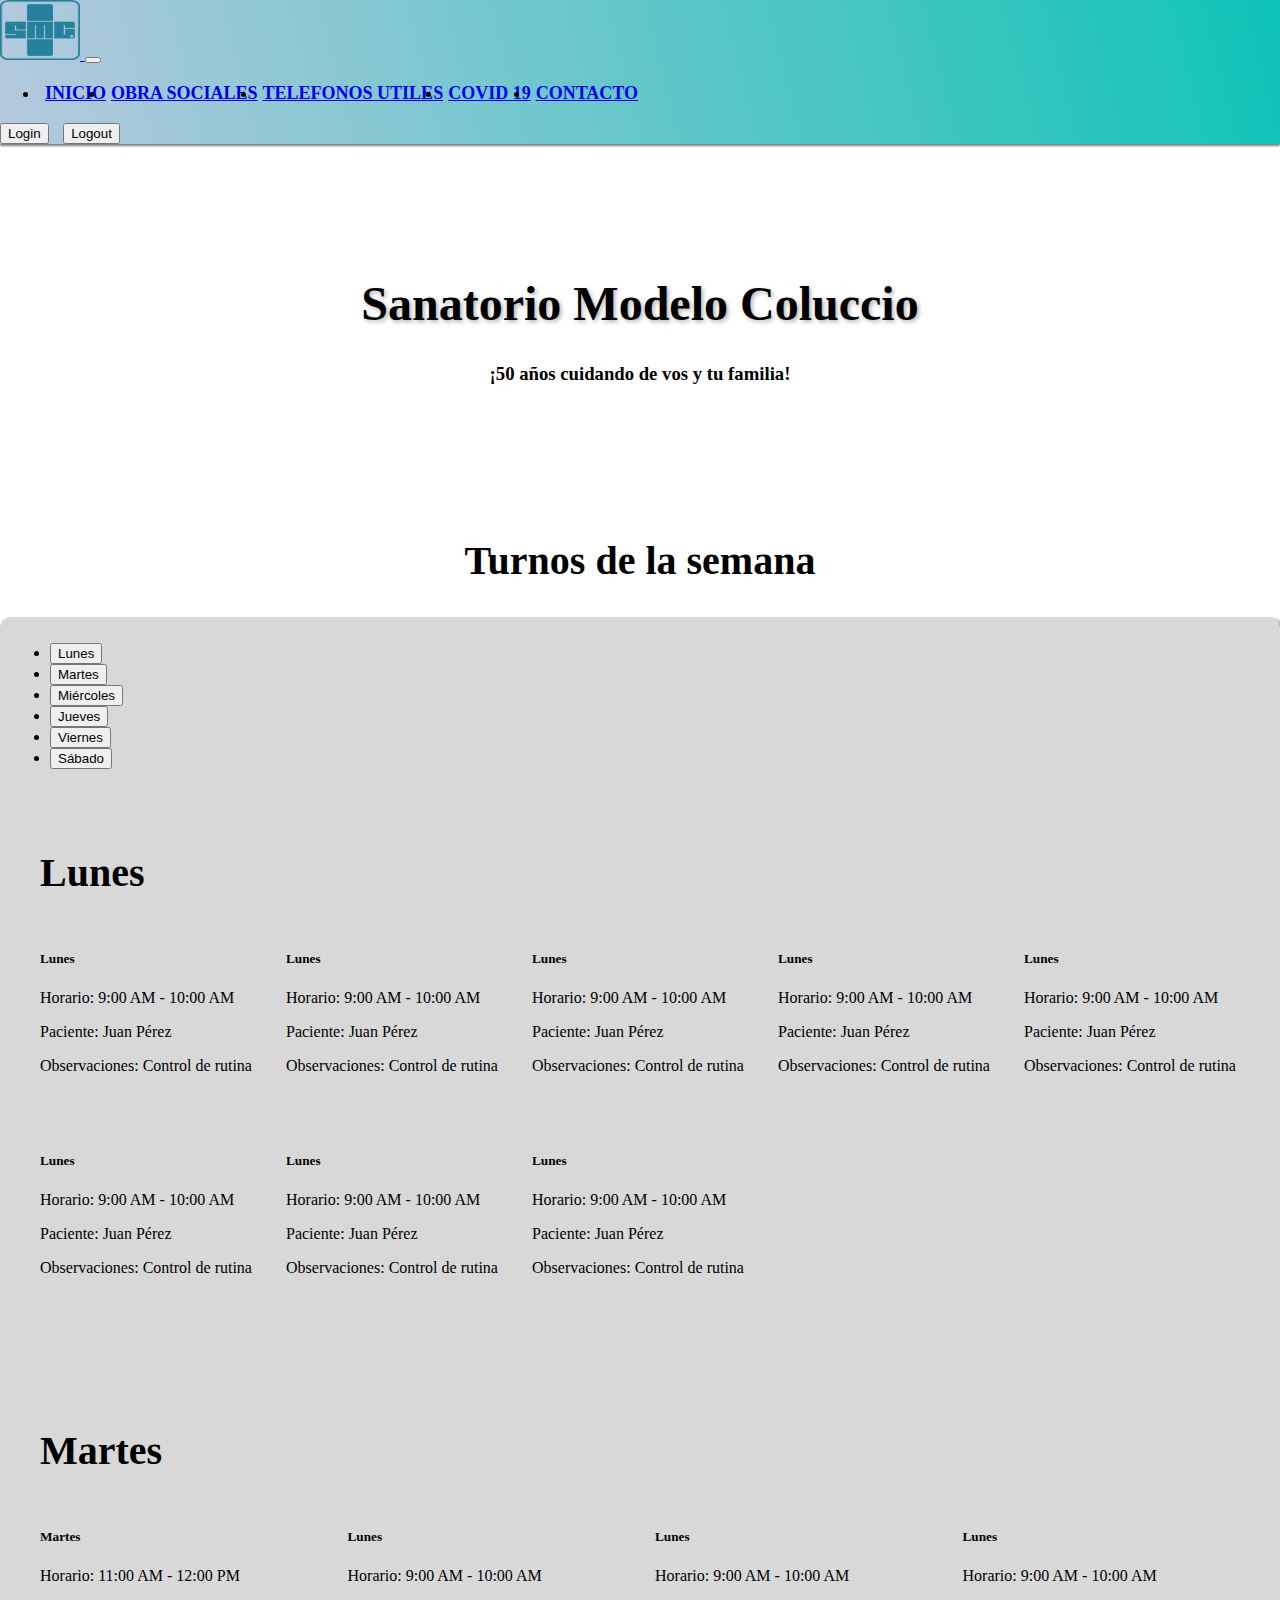
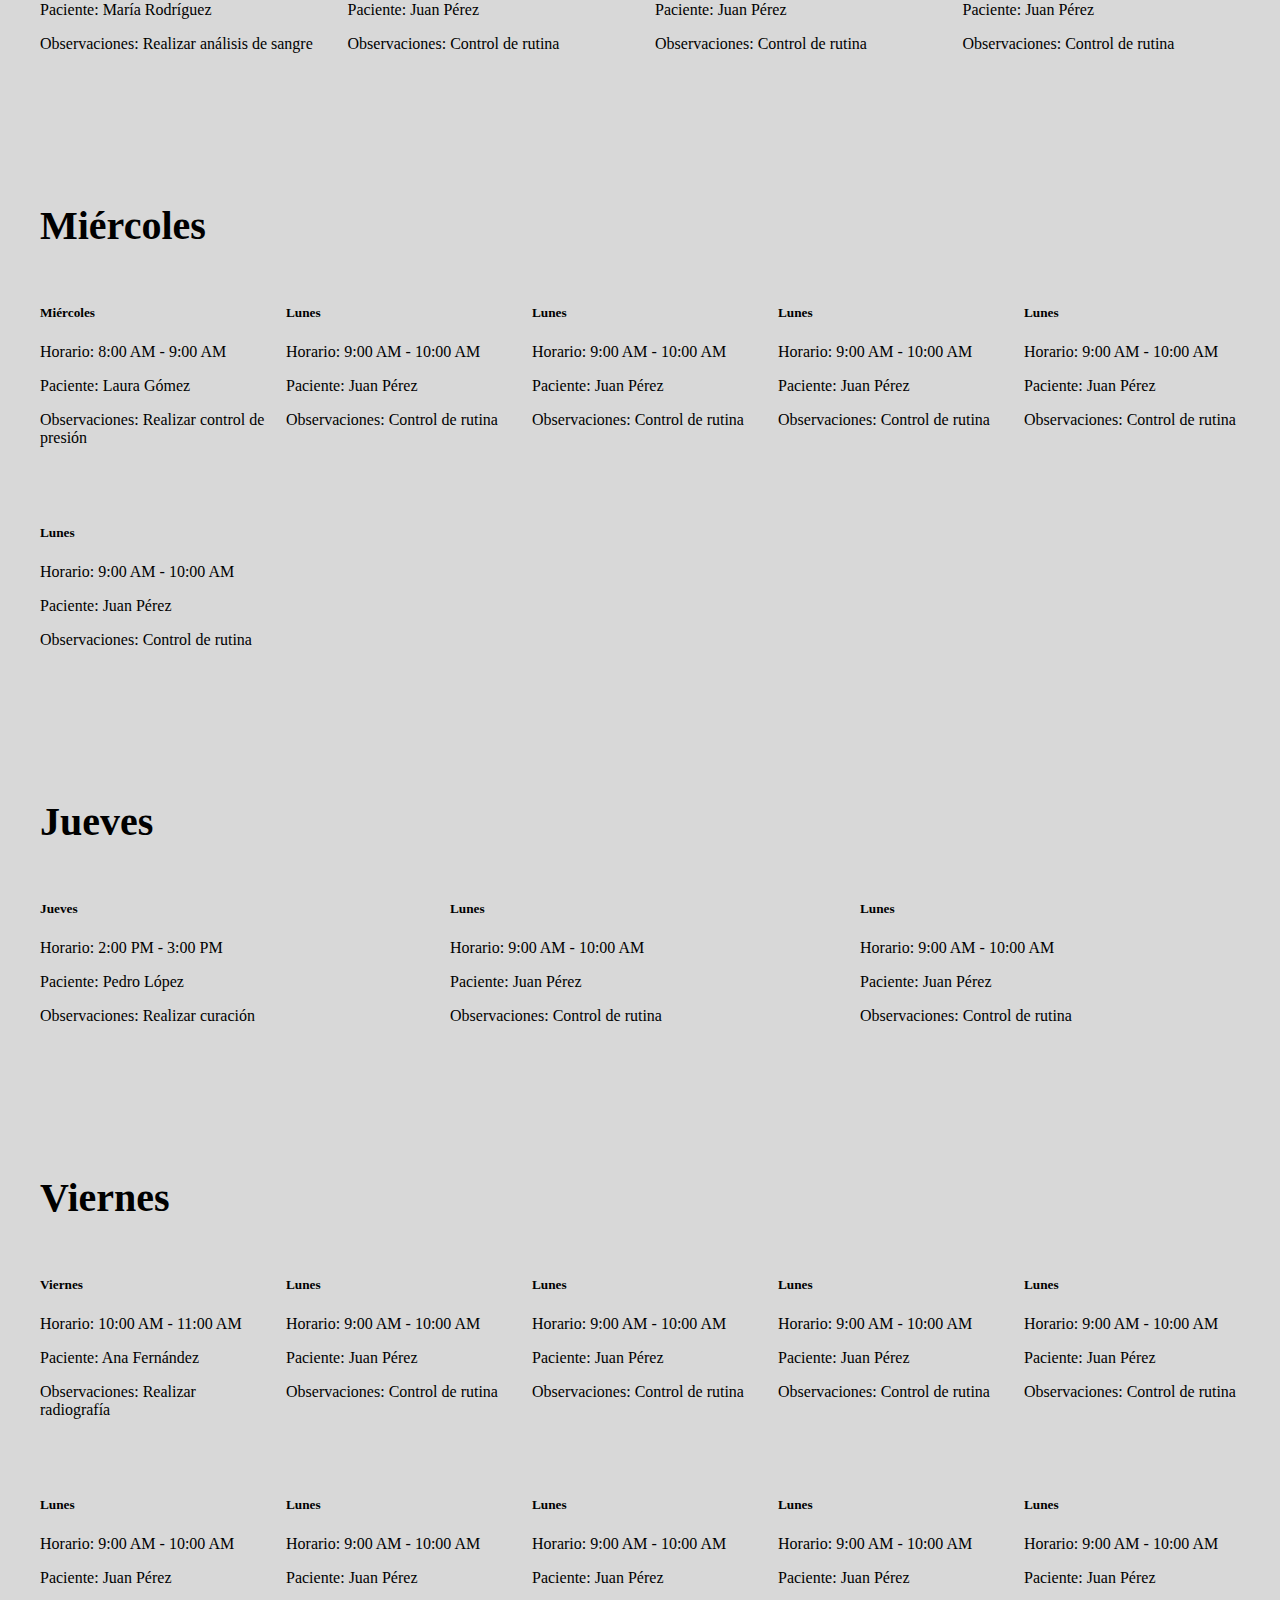
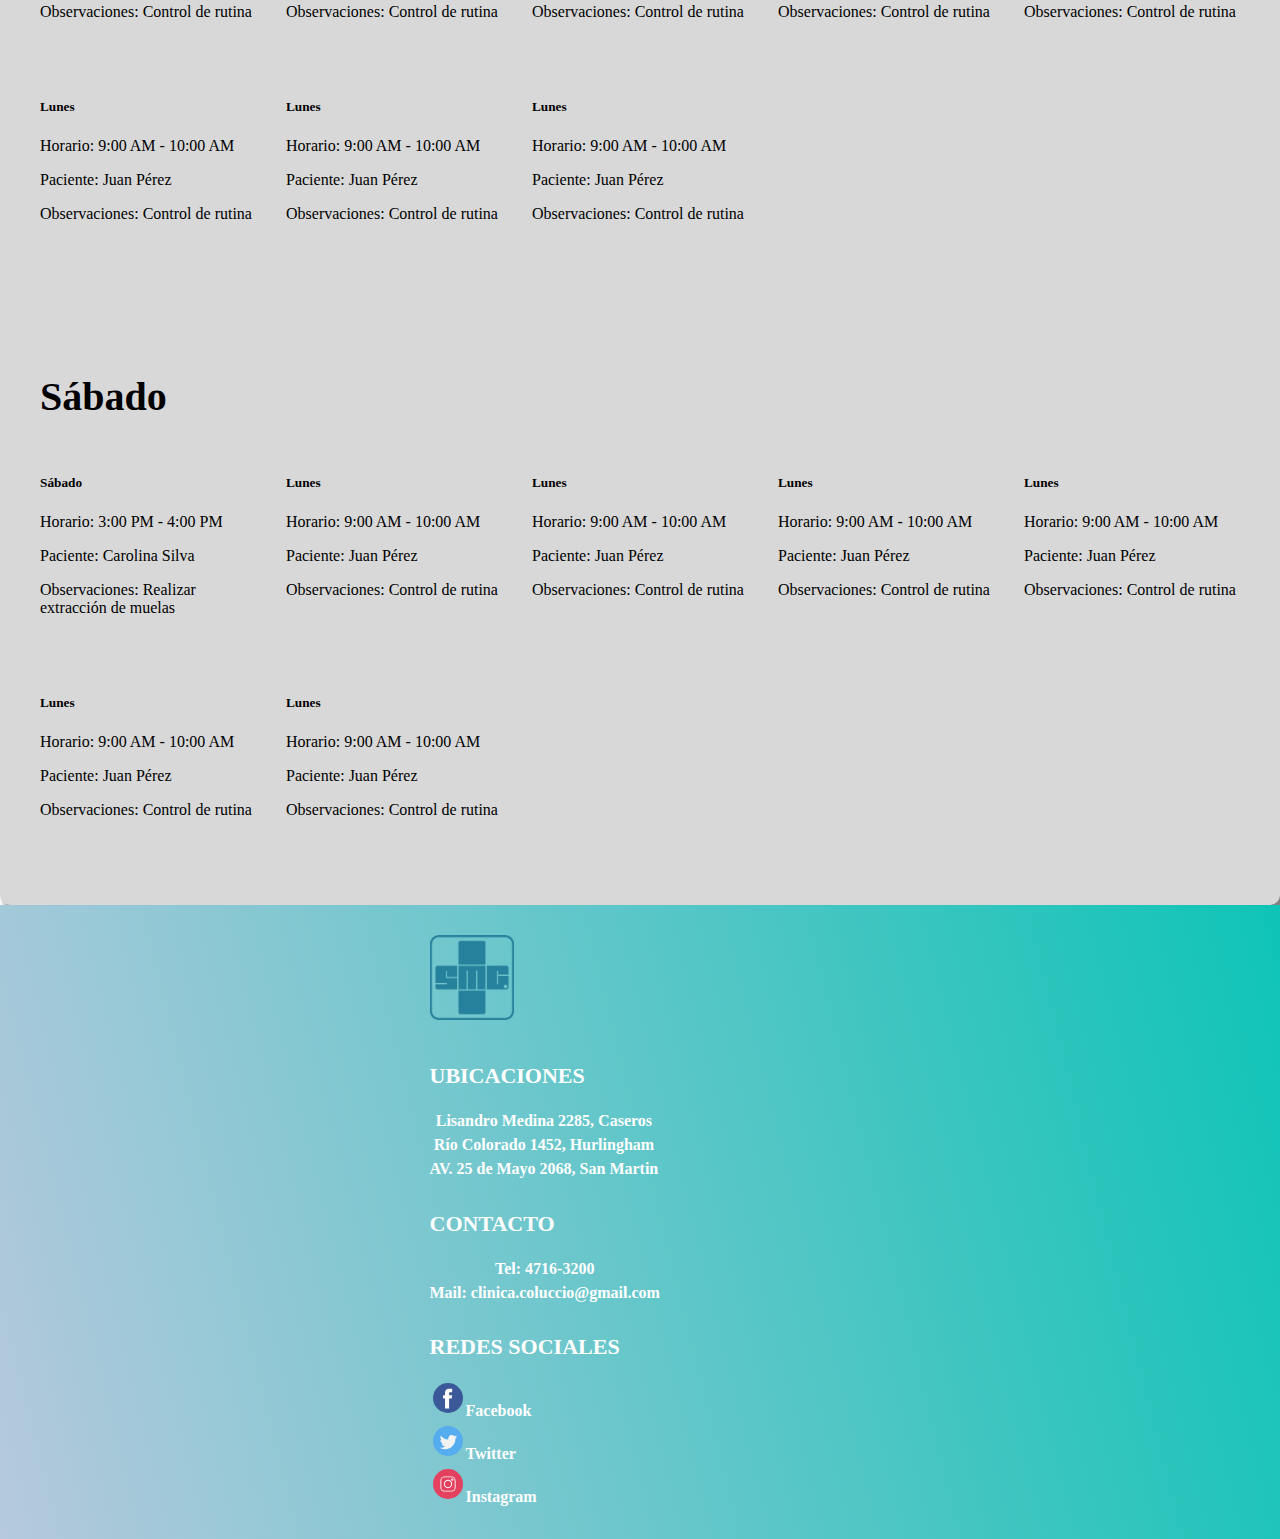
==== doctor.html @ 4fac94ac "termino doctor.html" ====
<!DOCTYPE html>
<html>
  <head>
    <meta charset="UTF-8" />
    <meta name="viewport" content="width=device-width, initial-scale=1.0" />
    <title>Clínica - Turnos del Doctor</title>
    <link id="style-page" rel="stylesheet" href="css/styles.css" />
    <link id="style-page" rel="stylesheet" href="css/doctor.css" />
    <link href="https://cdn.jsdelivr.net/npm/bootstrap@5.3.0/dist/css/bootstrap.min.css" rel="stylesheet" integrity="sha384-9ndCyUaIbzAi2FUVXJi0CjmCapSmO7SnpJef0486qhLnuZ2cdeRhO02iuK6FUUVM" crossorigin="anonymous" />
    <script src="https://cdn.jsdelivr.net/npm/bootstrap@5.3.0/dist/js/bootstrap.bundle.min.js" integrity="sha384-geWF76RCwLtnZ8qwWowPQNguL3RmwHVBC9FhGdlKrxdiJJigb/j/68SIy3Te4Bkz" crossorigin="anonymous"></script>
    <script src="js/scripts.js"></script>
  </head>
  <body>
    <header>
      <nav class="navbar navbar-expand-lg fixed-top">
        <div class="container-fluid">
          <a class="navbar-brand" href="index.html">
            <img class="logo-nav" src="media/iconos/logo.png" alt="Sanatorio Modelo Coluccio" />
          </a>
          <button class="navbar-toggler" type="button" data-bs-toggle="collapse" data-bs-target="#navbarSupportedContent" aria-controls="navbarSupportedContent" aria-expanded="false" aria-label="Toggle navigation">
            <span class="navbar-toggler-icon"></span>
          </button>
          <div class="collapse navbar-collapse" id="navbarSupportedContent">
            <ul class="navbar-nav justify-content-start flex-grow-1 pe-3">
              <li class="nav-item active">
                <a class="nav-link" href="#inicio">Inicio</a>
              </li>
              <li class="nav-item active">
                <a class="nav-link" href="#obraSociales">Obra Sociales</a>
              </li>
              <li class="nav-item active">
                <a class="nav-link" href="#telefonosUtiles">Telefonos Utiles</a>
              </li>
              <li class="nav-item active">
                <a class="nav-link" href="#covid19">Covid 19</a>
              </li>
              <li class="nav-item active">
                <a class="nav-link" href="#contacto">Contacto</a>
              </li>
            </ul>
          </div>
          <button type="button" class="btn btn-primary boton-login" data-bs-toggle="modal" data-bs-target="#exampleModal">Login</button>
          <button type="button" class="btn btn-danger boton-login" onclick="alert('¡Te has deslogeado. Te redireccionamos a la pagina de inicio!'); window.location.href='index.html'">Logout</button>
          <a id="botonCambioModo" role="button" onclick="cambiarModo()" aria-expanded="false" value="true"> </a>
        </div>
      </nav>
    </header>
    <section id="inicio" class="intro-section">
      <h1 id="titulo-inicio">Sanatorio Modelo Coluccio</h1>
      <h3>¡50 años cuidando de vos y tu familia!</h3>
    </section>
    <section id="turnos" class="turnos-section">
      <h2 id="titulo-turnos">Turnos de la semana</h2>
      <div class="container div-turnos">
        <ul class="nav nav-tabs" id="daysTabs" role="tablist">
          <li class="nav-item" role="presentation">
            <button class="nav-link active" id="monday-tab" data-bs-toggle="tab" data-bs-target="#monday" type="button" role="tab" aria-controls="monday" aria-selected="true">Lunes</button>
          </li>
          <li class="nav-item" role="presentation">
            <button class="nav-link" id="tuesday-tab" data-bs-toggle="tab" data-bs-target="#tuesday" type="button" role="tab" aria-controls="tuesday" aria-selected="false">Martes</button>
          </li>
          <li class="nav-item" role="presentation">
            <button class="nav-link" id="wednesday-tab" data-bs-toggle="tab" data-bs-target="#wednesday" type="button" role="tab" aria-controls="wednesday" aria-selected="false">Miércoles</button>
          </li>
          <li class="nav-item" role="presentation">
            <button class="nav-link" id="thursday-tab" data-bs-toggle="tab" data-bs-target="#thursday" type="button" role="tab" aria-controls="thursday" aria-selected="false">Jueves</button>
          </li>
          <li class="nav-item" role="presentation">
            <button class="nav-link" id="friday-tab" data-bs-toggle="tab" data-bs-target="#friday" type="button" role="tab" aria-controls="friday" aria-selected="false">Viernes</button>
          </li>
          <li class="nav-item" role="presentation">
            <button class="nav-link" id="saturday-tab" data-bs-toggle="tab" data-bs-target="#saturday" type="button" role="tab" aria-controls="saturday" aria-selected="false">Sábado</button>
          </li>
        </ul>
        <div class="tab-content" id="daysContent">
          <div class="tab-pane fade show active" id="monday" role="tabpanel" aria-labelledby="monday-tab">
            <div class="day">
              <h2>Lunes</h2>
              <div class="card-columns">
                <div class="card">
                  <div class="card-body">
                    <h5 class="card-title">Lunes</h5>
                    <div class="card-text">
                      <p>Horario: 9:00 AM - 10:00 AM</p>
                      <p>Paciente: Juan Pérez</p>
                      <p>Observaciones: Control de rutina</p>
                    </div>
                  </div>
                </div>
                <div class="card">
                  <div class="card-body">
                    <h5 class="card-title">Lunes</h5>
                    <div class="card-text">
                      <p>Horario: 9:00 AM - 10:00 AM</p>
                      <p>Paciente: Juan Pérez</p>
                      <p>Observaciones: Control de rutina</p>
                    </div>
                  </div>
                </div>
                <div class="card">
                  <div class="card-body">
                    <h5 class="card-title">Lunes</h5>
                    <div class="card-text">
                      <p>Horario: 9:00 AM - 10:00 AM</p>
                      <p>Paciente: Juan Pérez</p>
                      <p>Observaciones: Control de rutina</p>
                    </div>
                  </div>
                </div>
                <div class="card">
                  <div class="card-body">
                    <h5 class="card-title">Lunes</h5>
                    <div class="card-text">
                      <p>Horario: 9:00 AM - 10:00 AM</p>
                      <p>Paciente: Juan Pérez</p>
                      <p>Observaciones: Control de rutina</p>
                    </div>
                  </div>
                </div>
                <div class="card">
                  <div class="card-body">
                    <h5 class="card-title">Lunes</h5>
                    <div class="card-text">
                      <p>Horario: 9:00 AM - 10:00 AM</p>
                      <p>Paciente: Juan Pérez</p>
                      <p>Observaciones: Control de rutina</p>
                    </div>
                  </div>
                </div>
                <div class="card">
                  <div class="card-body">
                    <h5 class="card-title">Lunes</h5>
                    <div class="card-text">
                      <p>Horario: 9:00 AM - 10:00 AM</p>
                      <p>Paciente: Juan Pérez</p>
                      <p>Observaciones: Control de rutina</p>
                    </div>
                  </div>
                </div>
                <div class="card">
                  <div class="card-body">
                    <h5 class="card-title">Lunes</h5>
                    <div class="card-text">
                      <p>Horario: 9:00 AM - 10:00 AM</p>
                      <p>Paciente: Juan Pérez</p>
                      <p>Observaciones: Control de rutina</p>
                    </div>
                  </div>
                </div>
                <div class="card">
                  <div class="card-body">
                    <h5 class="card-title">Lunes</h5>
                    <div class="card-text">
                      <p>Horario: 9:00 AM - 10:00 AM</p>
                      <p>Paciente: Juan Pérez</p>
                      <p>Observaciones: Control de rutina</p>
                    </div>
                  </div>
                </div>
              </div>
            </div>
          </div>
          <div class="tab-pane fade" id="tuesday" role="tabpanel" aria-labelledby="tuesday-tab">
            <div class="day">
              <h2>Martes</h2>
              <div class="card-columns">
                <div class="card">
                  <div class="card-body">
                    <h5 class="card-title">Martes</h5>
                    <div class="card-text">
                      <p>Horario: 11:00 AM - 12:00 PM</p>
                      <p>Paciente: María Rodríguez</p>
                      <p>Observaciones: Realizar análisis de sangre</p>
                    </div>
                  </div>
                </div>
                <div class="card">
                  <div class="card-body">
                    <h5 class="card-title">Lunes</h5>
                    <div class="card-text">
                      <p>Horario: 9:00 AM - 10:00 AM</p>
                      <p>Paciente: Juan Pérez</p>
                      <p>Observaciones: Control de rutina</p>
                    </div>
                  </div>
                </div>
                <div class="card">
                  <div class="card-body">
                    <h5 class="card-title">Lunes</h5>
                    <div class="card-text">
                      <p>Horario: 9:00 AM - 10:00 AM</p>
                      <p>Paciente: Juan Pérez</p>
                      <p>Observaciones: Control de rutina</p>
                    </div>
                  </div>
                </div>
                <div class="card">
                  <div class="card-body">
                    <h5 class="card-title">Lunes</h5>
                    <div class="card-text">
                      <p>Horario: 9:00 AM - 10:00 AM</p>
                      <p>Paciente: Juan Pérez</p>
                      <p>Observaciones: Control de rutina</p>
                    </div>
                  </div>
                </div>
              </div>
            </div>
          </div>
          <div class="tab-pane fade" id="wednesday" role="tabpanel" aria-labelledby="wednesday-tab">
            <div class="day">
              <h2>Miércoles</h2>
              <div class="card-columns">
                <div class="card">
                  <div class="card-body">
                    <h5 class="card-title">Miércoles</h5>
                    <div class="card-text">
                      <p>Horario: 8:00 AM - 9:00 AM</p>
                      <p>Paciente: Laura Gómez</p>
                      <p>Observaciones: Realizar control de presión</p>
                    </div>
                  </div>
                </div>
                <div class="card">
                  <div class="card-body">
                    <h5 class="card-title">Lunes</h5>
                    <div class="card-text">
                      <p>Horario: 9:00 AM - 10:00 AM</p>
                      <p>Paciente: Juan Pérez</p>
                      <p>Observaciones: Control de rutina</p>
                    </div>
                  </div>
                </div>
                <div class="card">
                  <div class="card-body">
                    <h5 class="card-title">Lunes</h5>
                    <div class="card-text">
                      <p>Horario: 9:00 AM - 10:00 AM</p>
                      <p>Paciente: Juan Pérez</p>
                      <p>Observaciones: Control de rutina</p>
                    </div>
                  </div>
                </div>
                <div class="card">
                  <div class="card-body">
                    <h5 class="card-title">Lunes</h5>
                    <div class="card-text">
                      <p>Horario: 9:00 AM - 10:00 AM</p>
                      <p>Paciente: Juan Pérez</p>
                      <p>Observaciones: Control de rutina</p>
                    </div>
                  </div>
                </div>
                <div class="card">
                  <div class="card-body">
                    <h5 class="card-title">Lunes</h5>
                    <div class="card-text">
                      <p>Horario: 9:00 AM - 10:00 AM</p>
                      <p>Paciente: Juan Pérez</p>
                      <p>Observaciones: Control de rutina</p>
                    </div>
                  </div>
                </div>
                <div class="card">
                  <div class="card-body">
                    <h5 class="card-title">Lunes</h5>
                    <div class="card-text">
                      <p>Horario: 9:00 AM - 10:00 AM</p>
                      <p>Paciente: Juan Pérez</p>
                      <p>Observaciones: Control de rutina</p>
                    </div>
                  </div>
                </div>
              </div>
            </div>
          </div>
          <div class="tab-pane fade" id="thursday" role="tabpanel" aria-labelledby="thursday-tab">
            <div class="day">
              <h2>Jueves</h2>
              <div class="card-columns">
                <div class="card">
                  <div class="card-body">
                    <h5 class="card-title">Jueves</h5>
                    <div class="card-text">
                      <p>Horario: 2:00 PM - 3:00 PM</p>
                      <p>Paciente: Pedro López</p>
                      <p>Observaciones: Realizar curación</p>
                    </div>
                  </div>
                </div>
                <div class="card">
                  <div class="card-body">
                    <h5 class="card-title">Lunes</h5>
                    <div class="card-text">
                      <p>Horario: 9:00 AM - 10:00 AM</p>
                      <p>Paciente: Juan Pérez</p>
                      <p>Observaciones: Control de rutina</p>
                    </div>
                  </div>
                </div>
                <div class="card">
                  <div class="card-body">
                    <h5 class="card-title">Lunes</h5>
                    <div class="card-text">
                      <p>Horario: 9:00 AM - 10:00 AM</p>
                      <p>Paciente: Juan Pérez</p>
                      <p>Observaciones: Control de rutina</p>
                    </div>
                  </div>
                </div>
              </div>
            </div>
          </div>
          <div class="tab-pane fade" id="friday" role="tabpanel" aria-labelledby="friday-tab">
            <div class="day">
              <h2>Viernes</h2>
              <div class="card-columns">
                <div class="card">
                  <div class="card-body">
                    <h5 class="card-title">Viernes</h5>
                    <div class="card-text">
                      <p>Horario: 10:00 AM - 11:00 AM</p>
                      <p>Paciente: Ana Fernández</p>
                      <p>Observaciones: Realizar radiografía</p>
                    </div>
                  </div>
                </div>
                <div class="card">
                  <div class="card-body">
                    <h5 class="card-title">Lunes</h5>
                    <div class="card-text">
                      <p>Horario: 9:00 AM - 10:00 AM</p>
                      <p>Paciente: Juan Pérez</p>
                      <p>Observaciones: Control de rutina</p>
                    </div>
                  </div>
                </div>
                <div class="card">
                  <div class="card-body">
                    <h5 class="card-title">Lunes</h5>
                    <div class="card-text">
                      <p>Horario: 9:00 AM - 10:00 AM</p>
                      <p>Paciente: Juan Pérez</p>
                      <p>Observaciones: Control de rutina</p>
                    </div>
                  </div>
                </div>
                <div class="card">
                  <div class="card-body">
                    <h5 class="card-title">Lunes</h5>
                    <div class="card-text">
                      <p>Horario: 9:00 AM - 10:00 AM</p>
                      <p>Paciente: Juan Pérez</p>
                      <p>Observaciones: Control de rutina</p>
                    </div>
                  </div>
                </div>
                <div class="card">
                  <div class="card-body">
                    <h5 class="card-title">Lunes</h5>
                    <div class="card-text">
                      <p>Horario: 9:00 AM - 10:00 AM</p>
                      <p>Paciente: Juan Pérez</p>
                      <p>Observaciones: Control de rutina</p>
                    </div>
                  </div>
                </div>
                <div class="card">
                  <div class="card-body">
                    <h5 class="card-title">Lunes</h5>
                    <div class="card-text">
                      <p>Horario: 9:00 AM - 10:00 AM</p>
                      <p>Paciente: Juan Pérez</p>
                      <p>Observaciones: Control de rutina</p>
                    </div>
                  </div>
                </div>
                <div class="card">
                  <div class="card-body">
                    <h5 class="card-title">Lunes</h5>
                    <div class="card-text">
                      <p>Horario: 9:00 AM - 10:00 AM</p>
                      <p>Paciente: Juan Pérez</p>
                      <p>Observaciones: Control de rutina</p>
                    </div>
                  </div>
                </div>
                <div class="card">
                  <div class="card-body">
                    <h5 class="card-title">Lunes</h5>
                    <div class="card-text">
                      <p>Horario: 9:00 AM - 10:00 AM</p>
                      <p>Paciente: Juan Pérez</p>
                      <p>Observaciones: Control de rutina</p>
                    </div>
                  </div>
                </div>
                <div class="card">
                  <div class="card-body">
                    <h5 class="card-title">Lunes</h5>
                    <div class="card-text">
                      <p>Horario: 9:00 AM - 10:00 AM</p>
                      <p>Paciente: Juan Pérez</p>
                      <p>Observaciones: Control de rutina</p>
                    </div>
                  </div>
                </div>
                <div class="card">
                  <div class="card-body">
                    <h5 class="card-title">Lunes</h5>
                    <div class="card-text">
                      <p>Horario: 9:00 AM - 10:00 AM</p>
                      <p>Paciente: Juan Pérez</p>
                      <p>Observaciones: Control de rutina</p>
                    </div>
                  </div>
                </div>
                <div class="card">
                  <div class="card-body">
                    <h5 class="card-title">Lunes</h5>
                    <div class="card-text">
                      <p>Horario: 9:00 AM - 10:00 AM</p>
                      <p>Paciente: Juan Pérez</p>
                      <p>Observaciones: Control de rutina</p>
                    </div>
                  </div>
                </div>
                <div class="card">
                  <div class="card-body">
                    <h5 class="card-title">Lunes</h5>
                    <div class="card-text">
                      <p>Horario: 9:00 AM - 10:00 AM</p>
                      <p>Paciente: Juan Pérez</p>
                      <p>Observaciones: Control de rutina</p>
                    </div>
                  </div>
                </div>
                <div class="card">
                  <div class="card-body">
                    <h5 class="card-title">Lunes</h5>
                    <div class="card-text">
                      <p>Horario: 9:00 AM - 10:00 AM</p>
                      <p>Paciente: Juan Pérez</p>
                      <p>Observaciones: Control de rutina</p>
                    </div>
                  </div>
                </div>
              </div>
            </div>
          </div>
          <div class="tab-pane fade" id="saturday" role="tabpanel" aria-labelledby="saturday-tab">
            <div class="day">
              <h2>Sábado</h2>
              <div class="card-columns">
                <div class="card">
                  <div class="card-body">
                    <h5 class="card-title">Sábado</h5>
                    <div class="card-text">
                      <p>Horario: 3:00 PM - 4:00 PM</p>
                      <p>Paciente: Carolina Silva</p>
                      <p>Observaciones: Realizar extracción de muelas</p>
                    </div>
                  </div>
                </div>
                <div class="card">
                  <div class="card-body">
                    <h5 class="card-title">Lunes</h5>
                    <div class="card-text">
                      <p>Horario: 9:00 AM - 10:00 AM</p>
                      <p>Paciente: Juan Pérez</p>
                      <p>Observaciones: Control de rutina</p>
                    </div>
                  </div>
                </div>
                <div class="card">
                  <div class="card-body">
                    <h5 class="card-title">Lunes</h5>
                    <div class="card-text">
                      <p>Horario: 9:00 AM - 10:00 AM</p>
                      <p>Paciente: Juan Pérez</p>
                      <p>Observaciones: Control de rutina</p>
                    </div>
                  </div>
                </div>
                <div class="card">
                  <div class="card-body">
                    <h5 class="card-title">Lunes</h5>
                    <div class="card-text">
                      <p>Horario: 9:00 AM - 10:00 AM</p>
                      <p>Paciente: Juan Pérez</p>
                      <p>Observaciones: Control de rutina</p>
                    </div>
                  </div>
                </div>
                <div class="card">
                  <div class="card-body">
                    <h5 class="card-title">Lunes</h5>
                    <div class="card-text">
                      <p>Horario: 9:00 AM - 10:00 AM</p>
                      <p>Paciente: Juan Pérez</p>
                      <p>Observaciones: Control de rutina</p>
                    </div>
                  </div>
                </div>
                <div class="card">
                  <div class="card-body">
                    <h5 class="card-title">Lunes</h5>
                    <div class="card-text">
                      <p>Horario: 9:00 AM - 10:00 AM</p>
                      <p>Paciente: Juan Pérez</p>
                      <p>Observaciones: Control de rutina</p>
                    </div>
                  </div>
                </div>
                <div class="card">
                  <div class="card-body">
                    <h5 class="card-title">Lunes</h5>
                    <div class="card-text">
                      <p>Horario: 9:00 AM - 10:00 AM</p>
                      <p>Paciente: Juan Pérez</p>
                      <p>Observaciones: Control de rutina</p>
                    </div>
                  </div>
                </div>
              </div>
            </div>
          </div>
        </div>
      </div>
    </section>

    <footer id="contacto" class="row mt-5">
      <div class="container align-items-center text-center">
        <div class="row">
          <div class="col-md-3" style="padding-bottom: 10px">
            <a href="#inicio">
              <img id="logo-footer" src="media/iconos/logo.png" loading="lazy" alt="Clinica Modelo Coluccio" />
            </a>
          </div>
          <div class="col-md-3">
            <h4 class="pt-3">Ubicaciones</h4>
            <div class="div-footer-lista-centrada">
              <ul>
                <li>
                  <a href="https://goo.gl/maps/svM5yrpbRXA84Xn49" target="_blank">Lisandro Medina 2285, Caseros</a>
                </li>
                <li>
                  <a href="https://goo.gl/maps/iLTGZcGUYWbECRxF9" target="_blank">Río Colorado 1452, Hurlingham</a>
                </li>
                <li>
                  <a href="https://goo.gl/maps/Pn242MfDMMdYy3fLA" target="_blank">AV. 25 de Mayo 2068, San Martin</a>
                </li>
              </ul>
            </div>
          </div>
          <div class="col-md-3">
            <h4 class="pt-3">Contacto</h4>
            <div class="div-footer-lista-centrada">
              <ul>
                <li>
                  <a href="tel:+4716-3200">Tel: 4716-3200</a>
                </li>
                <li>
                  <a href="mailto:clinica.coluccio@gmail.com">Mail: clinica.coluccio@gmail.com</a>
                </li>
              </ul>
            </div>
          </div>
          <div class="col-md-3">
            <h4 class="pt-3">Redes Sociales</h4>
            <div class="div-footer-lista">
              <ul>
                <li>
                  <a href="https://www.facebook.com/SanatorioModelodeCaseros" target="_blank"><img class="icon-red-social" src="media/iconos/facebook.svg" />Facebook</a>
                </li>
                <li>
                  <a href="https://twitter.com/clinicaModeloCaseros" target="_blank"><img class="icon-red-social" src="media/iconos/twitter.svg" />Twitter</a>
                </li>
                <li>
                  <a href="https://www.instagram.com/modelodecaserosok/" target="_blank"><img class="icon-red-social" src="media/iconos/instagram.svg" />Instagram</a>
                </li>
              </ul>
            </div>
          </div>
        </div>
      </div>
    </footer>
  </body>
</html>
---- css/styles.css ----
body {
  box-shadow: 0 30px 50px rgba(0, 0, 0, 0.7);
  --bs-gutter-x: 0rem;
  max-width: 1500px;
  margin: auto !important;
}

h2 {
  font-weight: bold !important;
  font-size: 40px !important;
}

@media (max-width: 720px) {
  h2 {
    font-size: 32px !important;
  }
}

/*
-------------------------------------- NAV --------------------------------------
*/

nav {
  background-image: linear-gradient(76deg, rgb(182, 201, 221), #0ec4b6);
  box-shadow: 0 2px 2px rgba(0, 0, 0, 0.5);
  font-weight: bold;
  font-size: 18px;
  width: 100% !important;
  text-transform: uppercase;
}

nav div div ul {
  display: flex !important;
  align-items: start !important;
}

nav div div ul li {
  padding-left: 5px;
}

.logo-nav {
  width: 80px;
  height: 60px;
}

.icono-nav {
  width: 40px;
  height: 40px;
}

.div-nav div {
  display: flex !important;
}

.boton-login {
  margin-right: 10px !important;
}

/*
-------------------------------------- SECTION INTRO --------------------------------------
*/
.intro-section {
  text-align: center;
  padding-top: 100px;
}

.intro-section h1 {
  font-size: 48px;
  font-weight: 700;
  text-shadow: 2px 2px 4px rgba(0, 0, 0, 0.3);
}

.intro-section p {
  font-size: 24px;
  font-weight: 300;
}

@media (max-width: 720px) {
  .intro-section h1 {
    font-size: 36px;
  }
}

/*
-------------------------------------- FOOTER --------------------------------------
*/

footer {
  bottom: 0;
  background-image: linear-gradient(76deg, rgb(182, 201, 221), #0ec4b6);
  color: #fff;
  padding: 30px 0;
  display: flex;
  flex-direction: column;
  align-items: center;
  justify-content: center;
  --bs-gutter-x: unset !important;
}

footer h4 {
  font-size: 22px;
  margin-bottom: 20px;
  font-weight: bold;
  text-transform: uppercase;
}

footer p {
  font-size: 16px;
  line-height: 1.5;
  margin-bottom: 20px;
}

footer ul {
  list-style: none;
  margin: 0;
  padding: 0;
}

footer ul li a {
  font-size: 16px;
  color: #fff;
  line-height: 1.5;
  text-decoration: none;
  font-weight: bold;
}

.div-footer-lista {
  text-align: left;
  display: inline-block;
}

.div-footer-lista-centrada {
  text-align: center;
  display: inline-block;
}

footer ul li a:hover {
  text-decoration: underline;
}

.icon-red-social {
  padding: 3px;
  width: 30px;
  height: 30px;
}

#logo-footer {
  max-width: 20%;
}
---- css/doctor.css ----
/*
-------------------------------------- SECTION TURNOS DOCTOR --------------------------------------
*/
.turnos-section {
  padding-top: 100px;
}

#titulo-turnos {
  text-align: center;
}

.card {
  margin-bottom: 20px;
}

.day {
  padding: 10px;
  margin-bottom: 20px;

}

.div-turnos{
  padding-top: 10px;
  padding-left: 10px;
  background-color: #d8d8d8;
  box-shadow: 5px 5px 5px 1px rgba(0, 0, 0, 0.5);
  border-radius: 10px;
}

.turnos-color{
}

.card-columns {
  display: grid;
  grid-template-columns: repeat(auto-fit, minmax(200px, 1fr));
  grid-gap: 20px;
}

@media (max-width: 576px) {
  .card-columns {
    grid-template-columns: 1fr;
  }
}

@media (min-width: 577px) and (max-width: 768px) {
  .card-columns {
    grid-template-columns: repeat(2, 1fr);
  }
}

@media (min-width: 769px) and (max-width: 992px) {
  .card-columns {
    grid-template-columns: repeat(3, 1fr);
  }
}

.nav-tabs {
  flex-wrap: wrap;
}

.nav-link {
  white-space: nowrap;
  flex-grow: 1;
  text-align: center;
}

.tab-pane {
  padding: 20px;
}
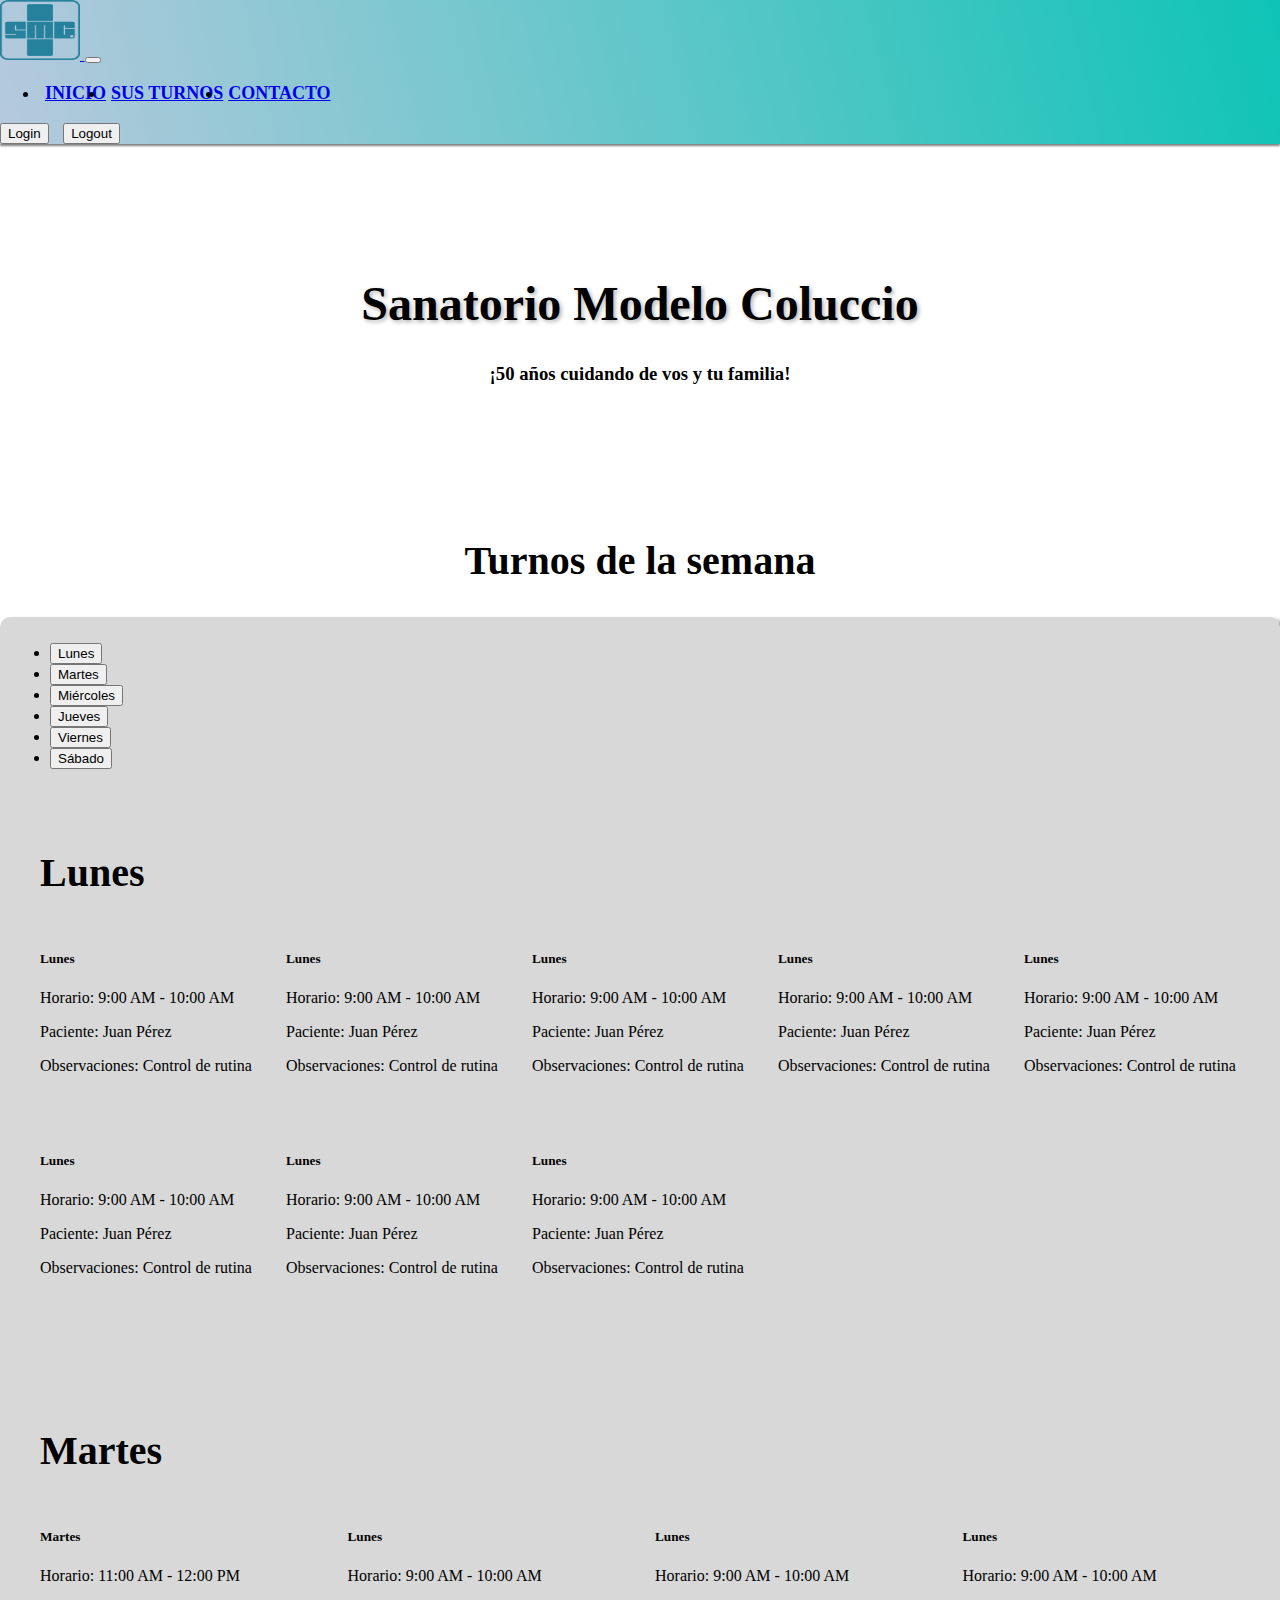
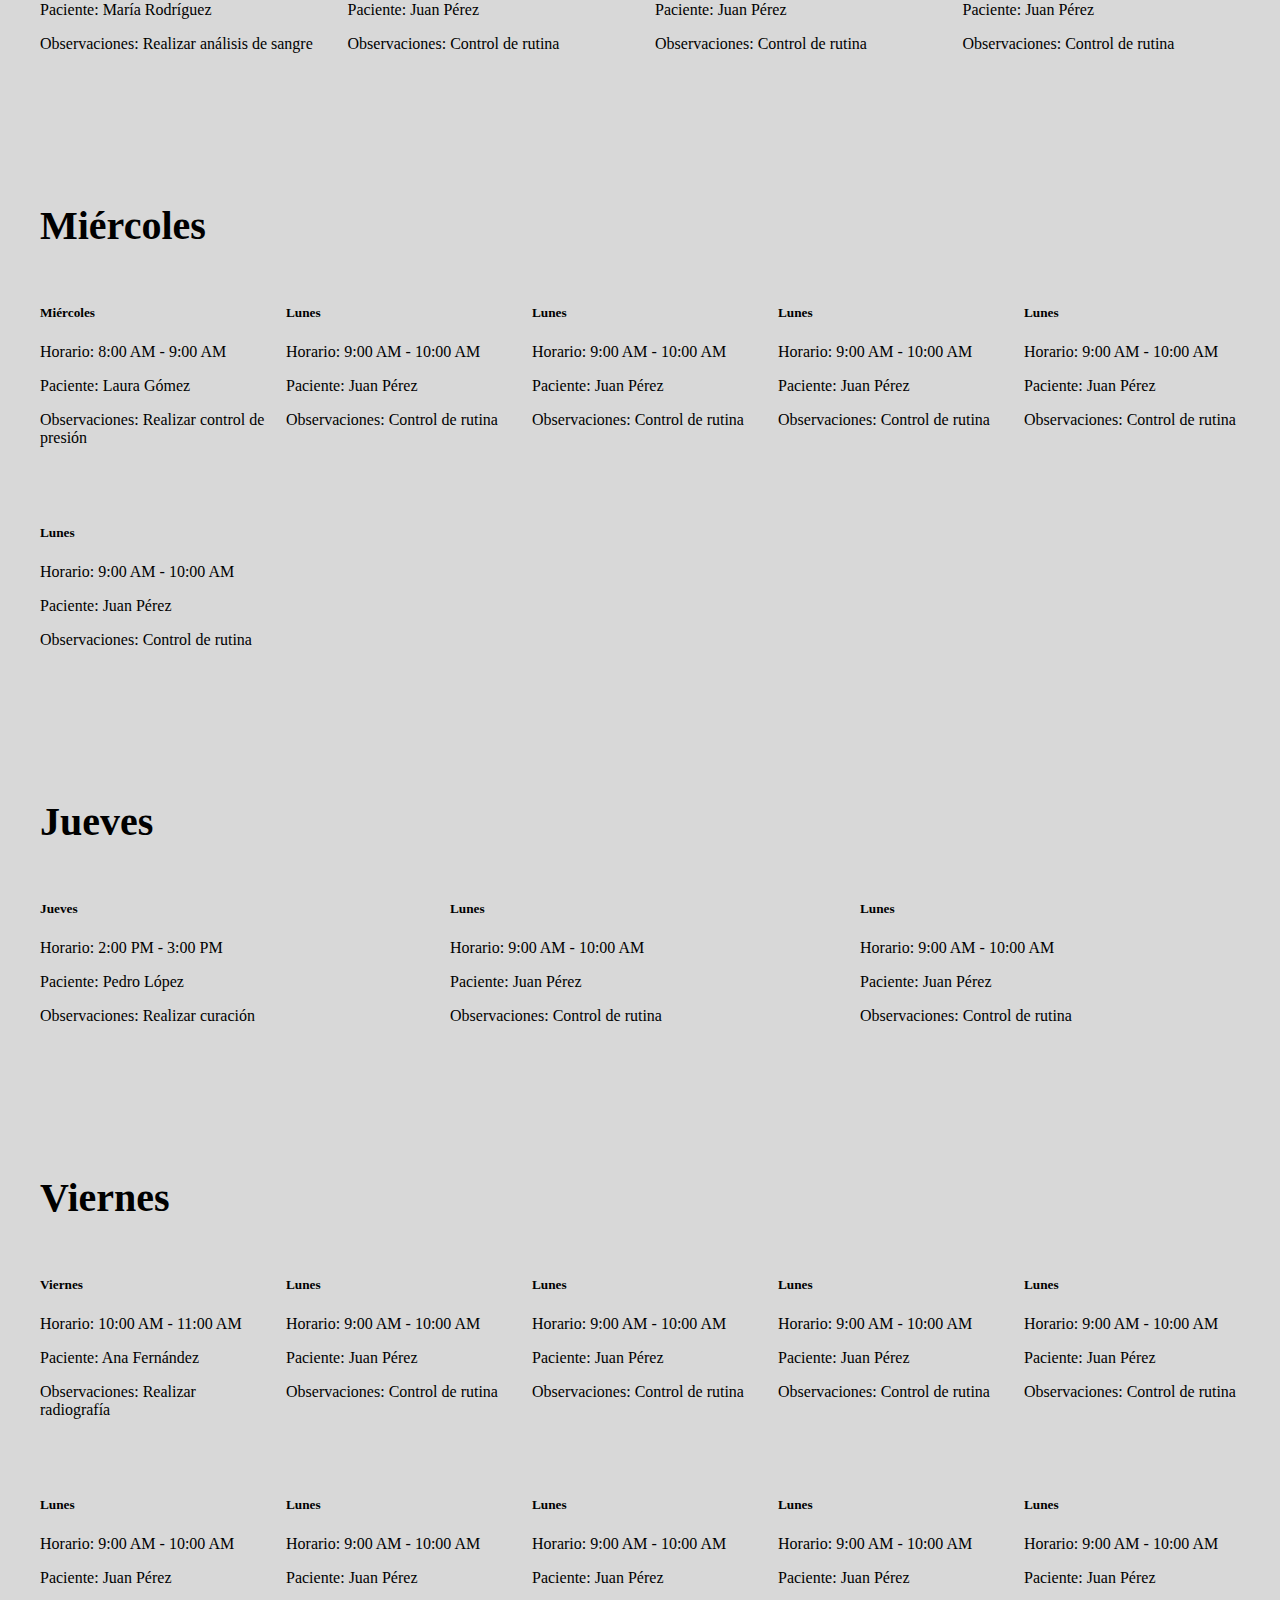
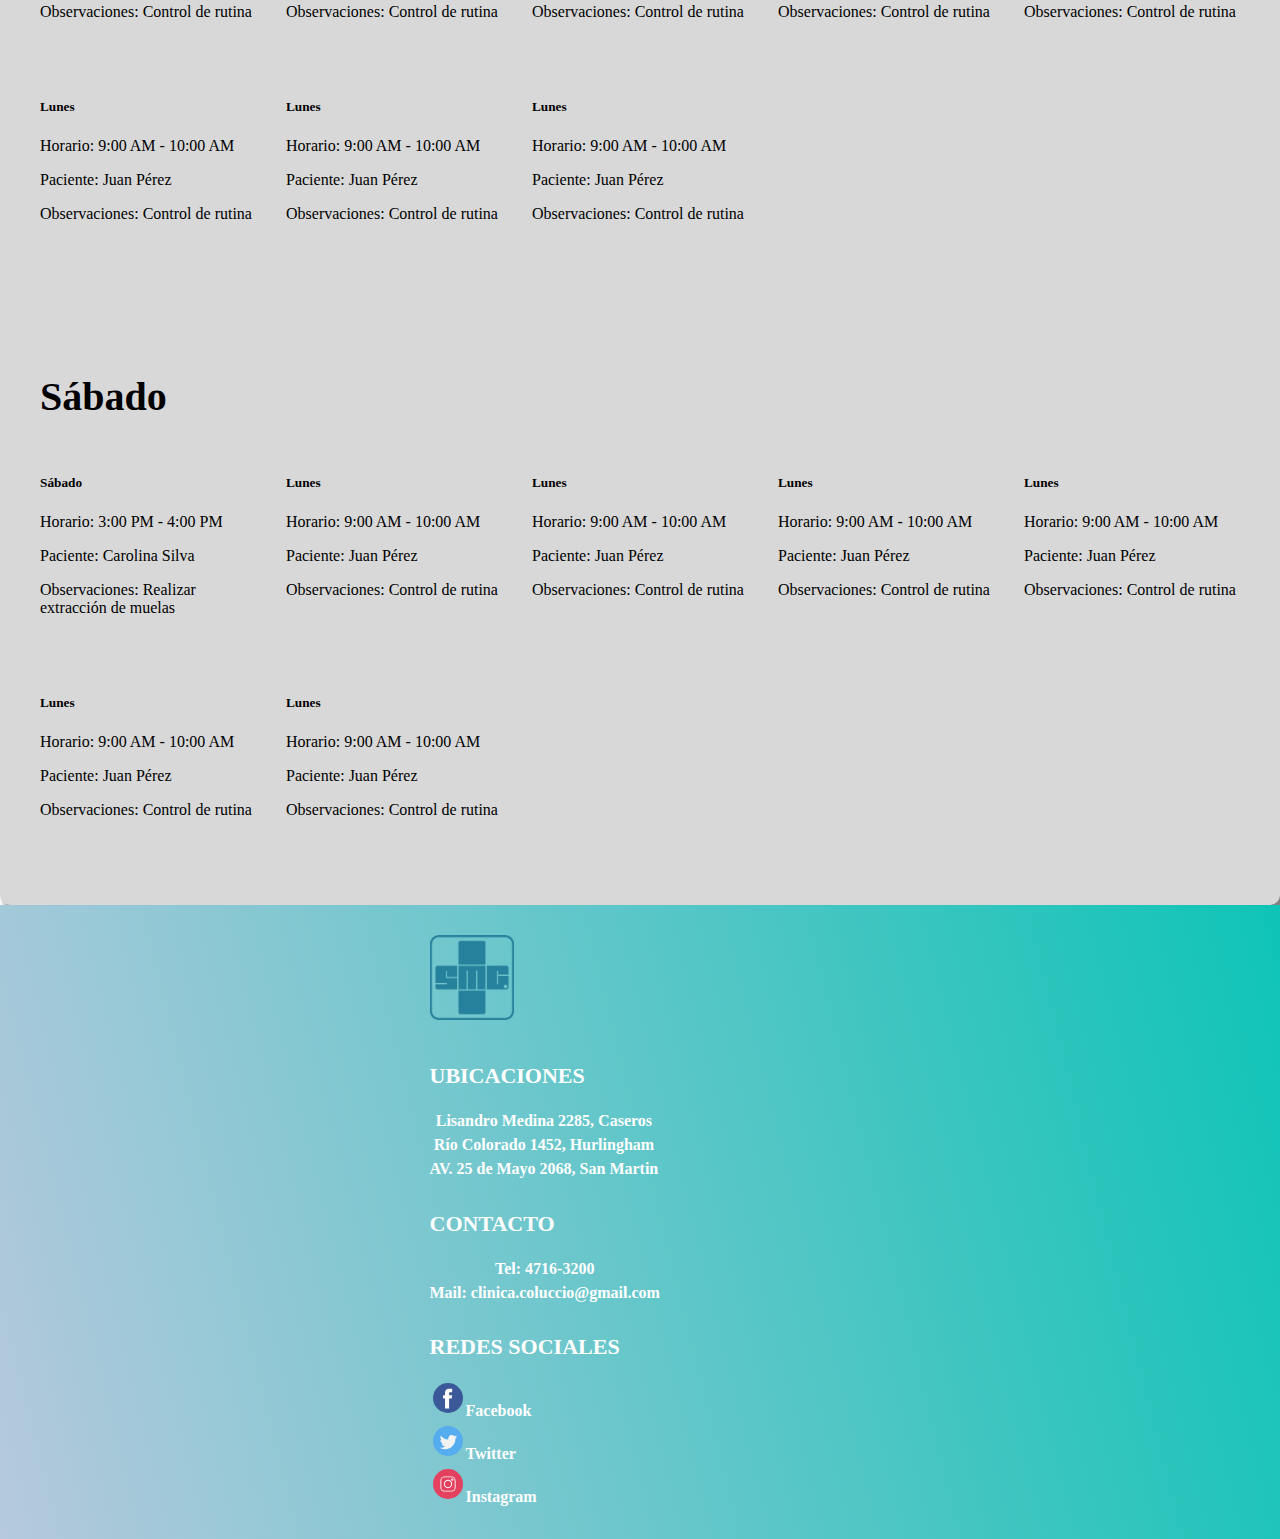
==== commit d6da14fb: "se termina paciente.html. Queda pendiente el boton de logout y acomodar algunos textos" ====
--- a/doctor.html
+++ b/doctor.html
@@ -26,13 +26,7 @@
                 <a class="nav-link" href="#inicio">Inicio</a>
               </li>
               <li class="nav-item active">
-                <a class="nav-link" href="#obraSociales">Obra Sociales</a>
-              </li>
-              <li class="nav-item active">
-                <a class="nav-link" href="#telefonosUtiles">Telefonos Utiles</a>
-              </li>
-              <li class="nav-item active">
-                <a class="nav-link" href="#covid19">Covid 19</a>
+                <a class="nav-link" href="#turnos">Sus Turnos</a>
               </li>
               <li class="nav-item active">
                 <a class="nav-link" href="#contacto">Contacto</a>
@@ -528,7 +522,6 @@
         </div>
       </div>
     </section>
-
     <footer id="contacto" class="row mt-5">
       <div class="container align-items-center text-center">
         <div class="row">
--- a/css/styles.css
+++ b/css/styles.css
@@ -78,6 +78,69 @@
 @media (max-width: 720px) {
   .intro-section h1 {
     font-size: 36px;
+  }
+}
+
+/*
+-------------------------------------- SECTION TABLE --------------------------------------
+*/
+
+.tabla-clinica {
+  padding: 50px 0;
+  text-align: center;
+  display: flex;
+  flex-direction: column;
+  padding-top: 100px;
+}
+
+.tabla-clinica div {
+  display: flex;
+  justify-content: center;
+}
+
+.tabla-clinica h2 {
+  font-size: 30px;
+  font-weight: 700;
+  margin-bottom: 20px;
+  text-shadow: 2px 2px 4px rgba(0, 0, 0, 0.3);
+}
+
+table {
+  font-weight: bold;
+  text-transform: uppercase;
+  border-radius: 10px;
+  width: 90%;
+  border-collapse: collapse;
+  margin-top: 20px;
+  background-image: linear-gradient(76deg, rgb(182, 201, 221), #59cfc5);
+  box-shadow: 5px 5px 5px 1px rgba(0, 0, 0, 0.5);
+}
+
+table th,
+table td {
+  padding: 4px;
+  border: 1px solid #000000;
+}
+
+table th {
+  font-weight: 700;
+  color: #fff;
+  padding: 10px;
+  background-color: #323d47;
+  border: 2px solid rgb(0, 0, 0);
+}
+
+table td {
+  color: #000000;
+}
+
+@media screen and (max-width: 767px) {
+  .tabla-clinica div {
+    overflow-x: auto;
+    width: 100% !important;
+    margin-left: 0px !important;
+    padding-right: 0px !important;
+    display: block;
   }
 }
 
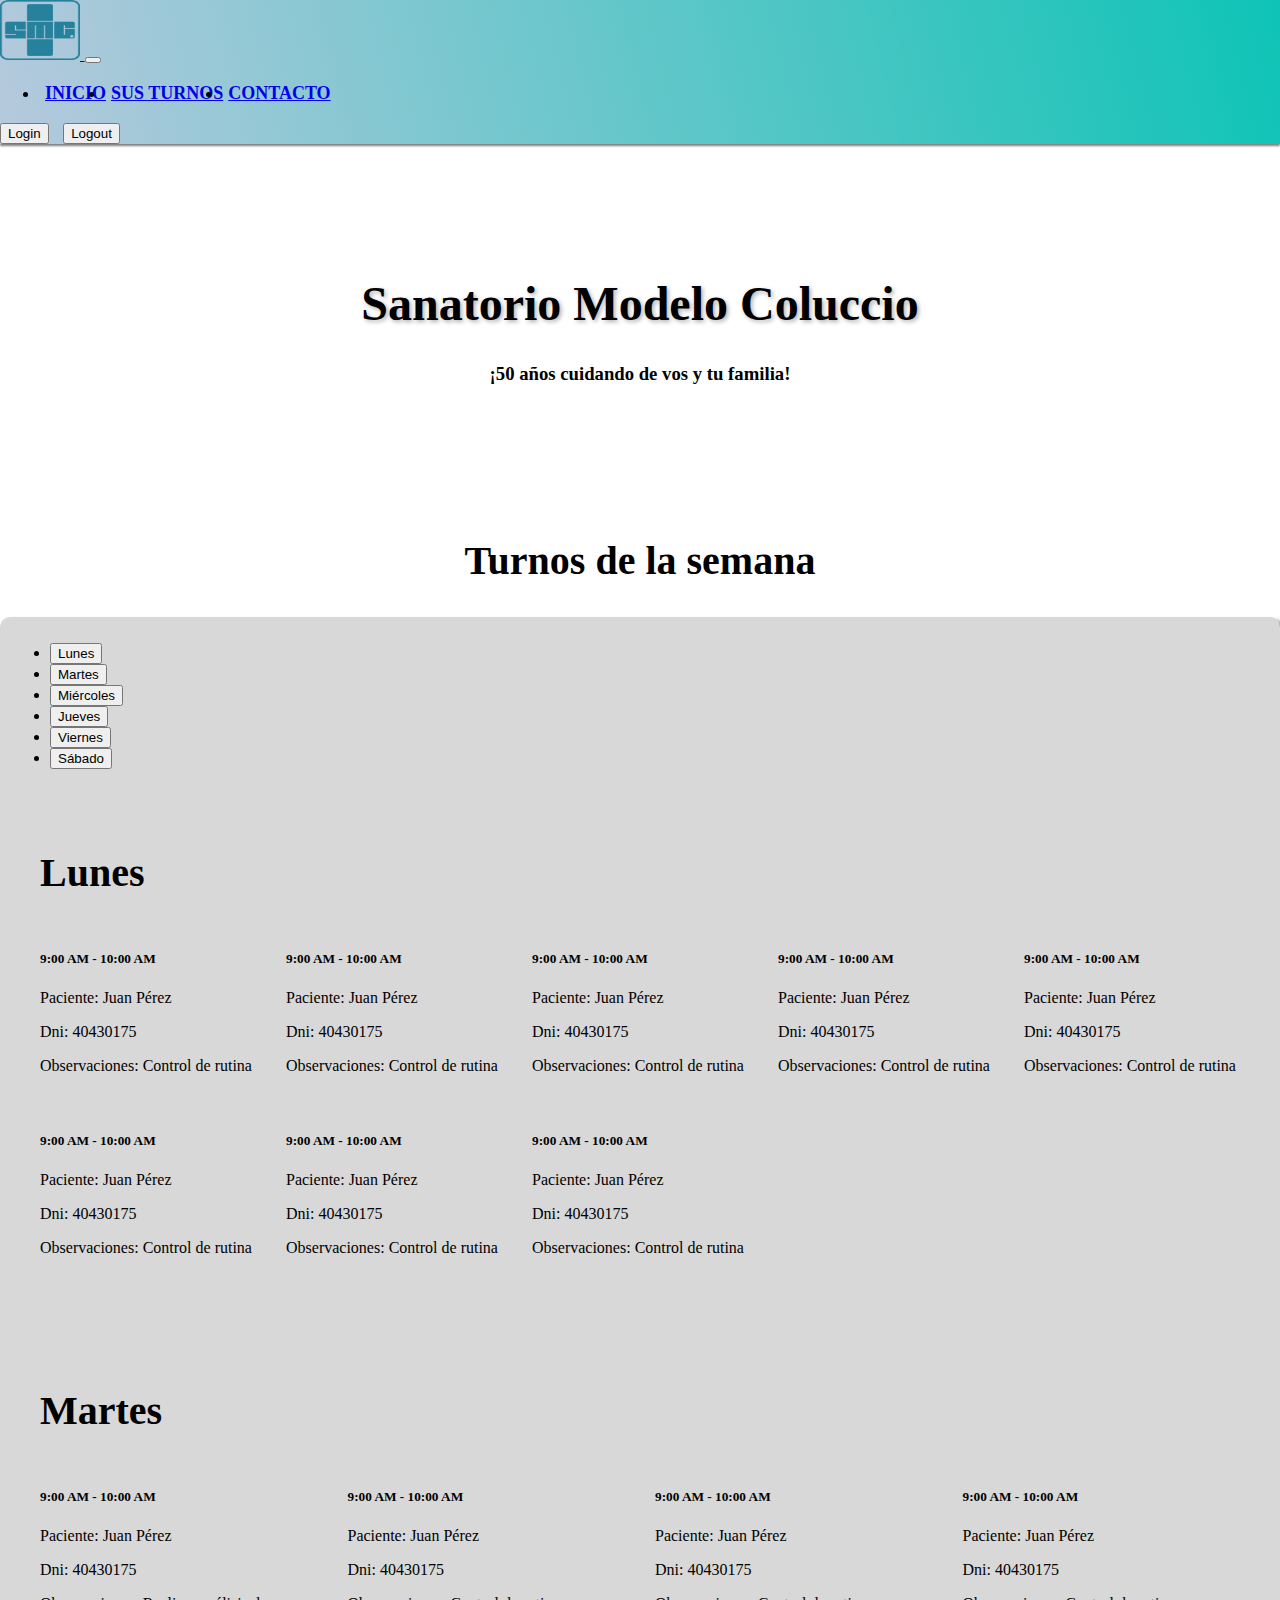
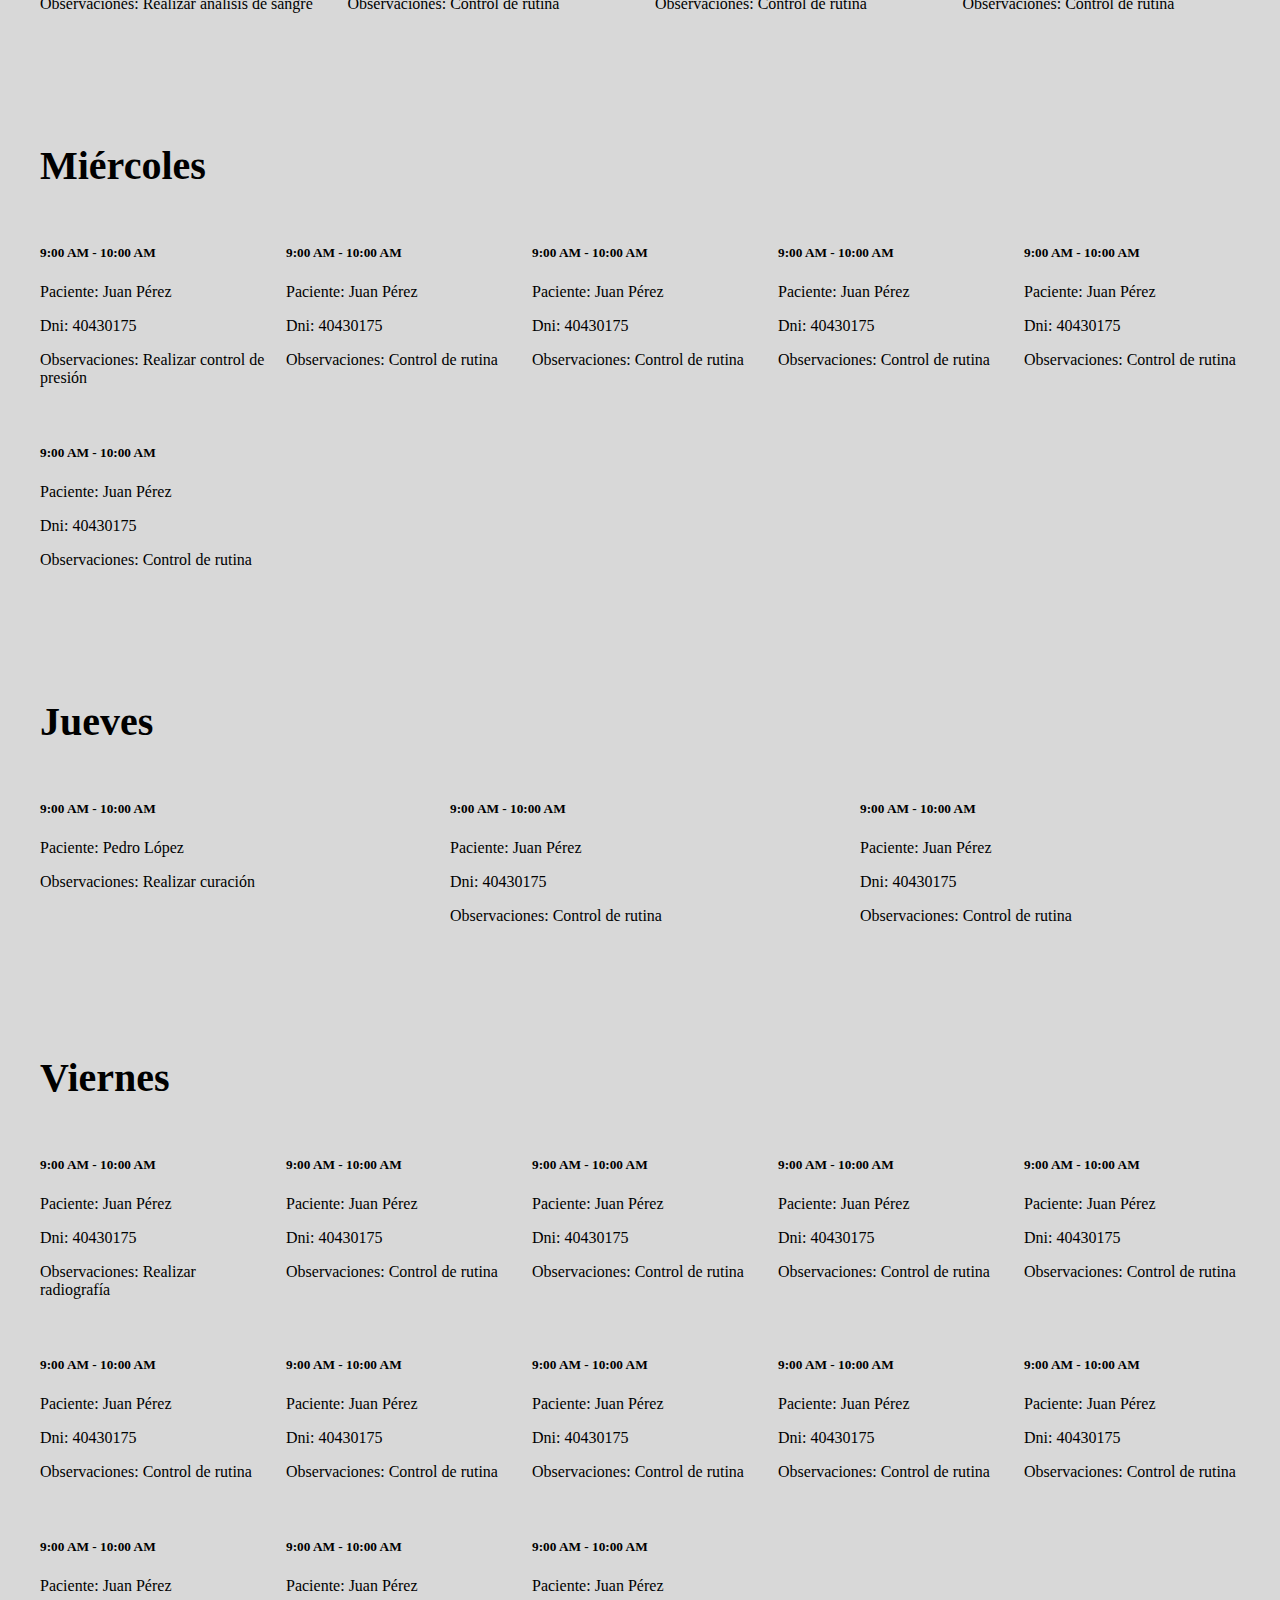
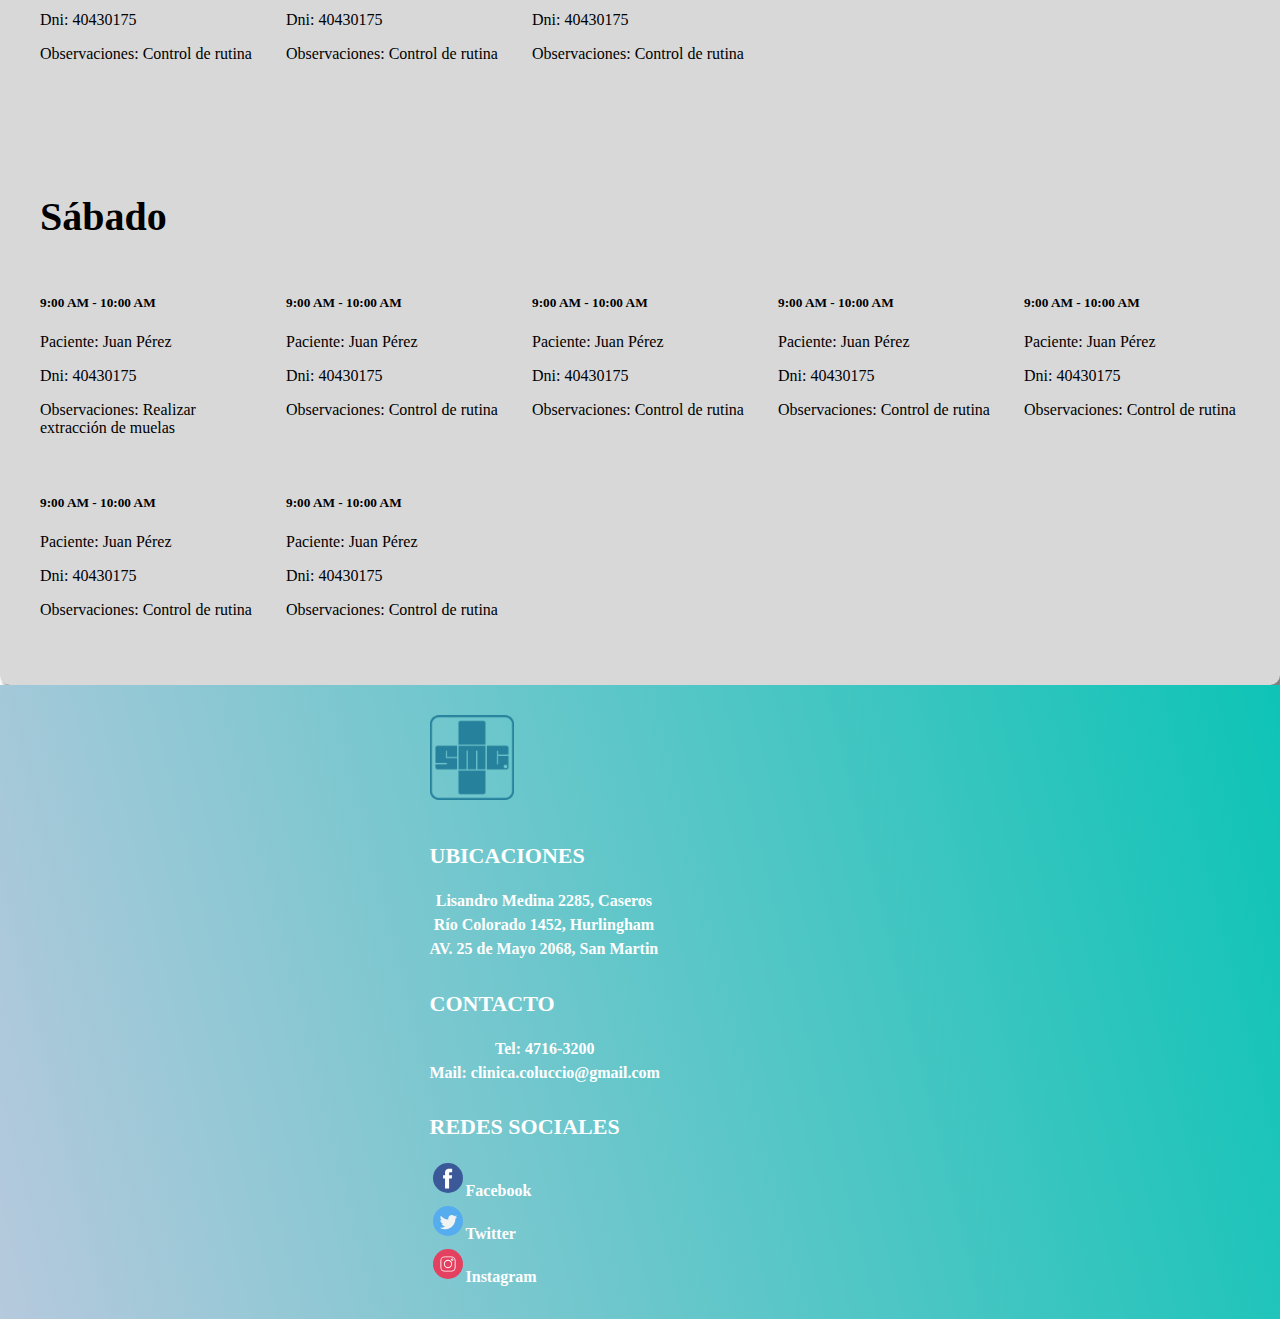
==== commit 7bed25c6: "se acomodan algunas cosas en doctor.html y doctor.css" ====
--- a/doctor.html
+++ b/doctor.html
@@ -46,107 +46,107 @@
     <section id="turnos" class="turnos-section">
       <h2 id="titulo-turnos">Turnos de la semana</h2>
       <div class="container div-turnos">
-        <ul class="nav nav-tabs" id="daysTabs" role="tablist">
+        <ul class="nav nav-tabs" id="diasTabs" role="tablist">
           <li class="nav-item" role="presentation">
-            <button class="nav-link active" id="monday-tab" data-bs-toggle="tab" data-bs-target="#monday" type="button" role="tab" aria-controls="monday" aria-selected="true">Lunes</button>
+            <button class="nav-link active" id="lunes-tab" data-bs-toggle="tab" data-bs-target="#lunes" type="button" role="tab" aria-controls="lunes" aria-selected="true">Lunes</button>
           </li>
           <li class="nav-item" role="presentation">
-            <button class="nav-link" id="tuesday-tab" data-bs-toggle="tab" data-bs-target="#tuesday" type="button" role="tab" aria-controls="tuesday" aria-selected="false">Martes</button>
+            <button class="nav-link" id="martes-tab" data-bs-toggle="tab" data-bs-target="#martes" type="button" role="tab" aria-controls="martes" aria-selected="false">Martes</button>
           </li>
           <li class="nav-item" role="presentation">
-            <button class="nav-link" id="wednesday-tab" data-bs-toggle="tab" data-bs-target="#wednesday" type="button" role="tab" aria-controls="wednesday" aria-selected="false">Miércoles</button>
+            <button class="nav-link" id="miercoles-tab" data-bs-toggle="tab" data-bs-target="#miercoles" type="button" role="tab" aria-controls="miercoles" aria-selected="false">Miércoles</button>
           </li>
           <li class="nav-item" role="presentation">
-            <button class="nav-link" id="thursday-tab" data-bs-toggle="tab" data-bs-target="#thursday" type="button" role="tab" aria-controls="thursday" aria-selected="false">Jueves</button>
+            <button class="nav-link" id="jueves-tab" data-bs-toggle="tab" data-bs-target="#jueves" type="button" role="tab" aria-controls="jueves" aria-selected="false">Jueves</button>
           </li>
           <li class="nav-item" role="presentation">
-            <button class="nav-link" id="friday-tab" data-bs-toggle="tab" data-bs-target="#friday" type="button" role="tab" aria-controls="friday" aria-selected="false">Viernes</button>
+            <button class="nav-link" id="viernes-tab" data-bs-toggle="tab" data-bs-target="#viernes" type="button" role="tab" aria-controls="viernes" aria-selected="false">Viernes</button>
           </li>
           <li class="nav-item" role="presentation">
-            <button class="nav-link" id="saturday-tab" data-bs-toggle="tab" data-bs-target="#saturday" type="button" role="tab" aria-controls="saturday" aria-selected="false">Sábado</button>
+            <button class="nav-link" id="sabado-tab" data-bs-toggle="tab" data-bs-target="#sabado" type="button" role="tab" aria-controls="sabado" aria-selected="false">Sábado</button>
           </li>
         </ul>
-        <div class="tab-content" id="daysContent">
-          <div class="tab-pane fade show active" id="monday" role="tabpanel" aria-labelledby="monday-tab">
-            <div class="day">
+        <div class="tab-content" id="diasContent">
+          <div class="tab-pane fade show active" id="lunes" role="tabpanel" aria-labelledby="lunes-tab">
+            <div class="div-dia">
               <h2>Lunes</h2>
-              <div class="card-columns">
-                <div class="card">
-                  <div class="card-body">
-                    <h5 class="card-title">Lunes</h5>
-                    <div class="card-text">
-                      <p>Horario: 9:00 AM - 10:00 AM</p>
-                      <p>Paciente: Juan Pérez</p>
-                      <p>Observaciones: Control de rutina</p>
-                    </div>
-                  </div>
-                </div>
-                <div class="card">
-                  <div class="card-body">
-                    <h5 class="card-title">Lunes</h5>
-                    <div class="card-text">
-                      <p>Horario: 9:00 AM - 10:00 AM</p>
-                      <p>Paciente: Juan Pérez</p>
-                      <p>Observaciones: Control de rutina</p>
-                    </div>
-                  </div>
-                </div>
-                <div class="card">
-                  <div class="card-body">
-                    <h5 class="card-title">Lunes</h5>
-                    <div class="card-text">
-                      <p>Horario: 9:00 AM - 10:00 AM</p>
-                      <p>Paciente: Juan Pérez</p>
-                      <p>Observaciones: Control de rutina</p>
-                    </div>
-                  </div>
-                </div>
-                <div class="card">
-                  <div class="card-body">
-                    <h5 class="card-title">Lunes</h5>
-                    <div class="card-text">
-                      <p>Horario: 9:00 AM - 10:00 AM</p>
-                      <p>Paciente: Juan Pérez</p>
-                      <p>Observaciones: Control de rutina</p>
-                    </div>
-                  </div>
-                </div>
-                <div class="card">
-                  <div class="card-body">
-                    <h5 class="card-title">Lunes</h5>
-                    <div class="card-text">
-                      <p>Horario: 9:00 AM - 10:00 AM</p>
-                      <p>Paciente: Juan Pérez</p>
-                      <p>Observaciones: Control de rutina</p>
-                    </div>
-                  </div>
-                </div>
-                <div class="card">
-                  <div class="card-body">
-                    <h5 class="card-title">Lunes</h5>
-                    <div class="card-text">
-                      <p>Horario: 9:00 AM - 10:00 AM</p>
-                      <p>Paciente: Juan Pérez</p>
-                      <p>Observaciones: Control de rutina</p>
-                    </div>
-                  </div>
-                </div>
-                <div class="card">
-                  <div class="card-body">
-                    <h5 class="card-title">Lunes</h5>
-                    <div class="card-text">
-                      <p>Horario: 9:00 AM - 10:00 AM</p>
-                      <p>Paciente: Juan Pérez</p>
-                      <p>Observaciones: Control de rutina</p>
-                    </div>
-                  </div>
-                </div>
-                <div class="card">
-                  <div class="card-body">
-                    <h5 class="card-title">Lunes</h5>
-                    <div class="card-text">
-                      <p>Horario: 9:00 AM - 10:00 AM</p>
-                      <p>Paciente: Juan Pérez</p>
+              <div class="div-card-dia">
+                <div class="card">
+                  <div class="card-body">
+                    <h5 class="card-title">9:00 AM - 10:00 AM</h5>
+                    <div class="card-text">
+                      <p>Paciente: Juan Pérez</p>
+                      <p>Dni: 40430175</p>
+                      <p>Observaciones: Control de rutina</p>
+                    </div>
+                  </div>
+                </div>
+                <div class="card">
+                  <div class="card-body">
+                    <h5 class="card-title">9:00 AM - 10:00 AM</h5>
+                    <div class="card-text">
+                      <p>Paciente: Juan Pérez</p>
+                      <p>Dni: 40430175</p>
+                      <p>Observaciones: Control de rutina</p>
+                    </div>
+                  </div>
+                </div>
+                <div class="card">
+                  <div class="card-body">
+                    <h5 class="card-title">9:00 AM - 10:00 AM</h5>
+                    <div class="card-text">
+                      <p>Paciente: Juan Pérez</p>
+                      <p>Dni: 40430175</p>
+                      <p>Observaciones: Control de rutina</p>
+                    </div>
+                  </div>
+                </div>
+                <div class="card">
+                  <div class="card-body">
+                    <h5 class="card-title">9:00 AM - 10:00 AM</h5>
+                    <div class="card-text">
+                      <p>Paciente: Juan Pérez</p>
+                      <p>Dni: 40430175</p>
+                      <p>Observaciones: Control de rutina</p>
+                    </div>
+                  </div>
+                </div>
+                <div class="card">
+                  <div class="card-body">
+                    <h5 class="card-title">9:00 AM - 10:00 AM</h5>
+                    <div class="card-text">
+                      <p>Paciente: Juan Pérez</p>
+                      <p>Dni: 40430175</p>
+                      <p>Observaciones: Control de rutina</p>
+                    </div>
+                  </div>
+                </div>
+                <div class="card">
+                  <div class="card-body">
+                    <h5 class="card-title">9:00 AM - 10:00 AM</h5>
+                    <div class="card-text">
+                      <p>Paciente: Juan Pérez</p>
+                      <p>Dni: 40430175</p>
+                      <p>Observaciones: Control de rutina</p>
+                    </div>
+                  </div>
+                </div>
+                <div class="card">
+                  <div class="card-body">
+                    <h5 class="card-title">9:00 AM - 10:00 AM</h5>
+                    <div class="card-text">
+                      <p>Paciente: Juan Pérez</p>
+                      <p>Dni: 40430175</p>
+                      <p>Observaciones: Control de rutina</p>
+                    </div>
+                  </div>
+                </div>
+                <div class="card">
+                  <div class="card-body">
+                    <h5 class="card-title">9:00 AM - 10:00 AM</h5>
+                    <div class="card-text">
+                      <p>Paciente: Juan Pérez</p>
+                      <p>Dni: 40430175</p>
                       <p>Observaciones: Control de rutina</p>
                     </div>
                   </div>
@@ -154,46 +154,46 @@
               </div>
             </div>
           </div>
-          <div class="tab-pane fade" id="tuesday" role="tabpanel" aria-labelledby="tuesday-tab">
-            <div class="day">
+          <div class="tab-pane fade" id="martes" role="tabpanel" aria-labelledby="martes-tab">
+            <div class="div-dia">
               <h2>Martes</h2>
-              <div class="card-columns">
-                <div class="card">
-                  <div class="card-body">
-                    <h5 class="card-title">Martes</h5>
-                    <div class="card-text">
-                      <p>Horario: 11:00 AM - 12:00 PM</p>
-                      <p>Paciente: María Rodríguez</p>
+              <div class="div-card-dia">
+                <div class="card">
+                  <div class="card-body">
+                    <h5 class="card-title">9:00 AM - 10:00 AM</h5>
+                    <div class="card-text">
+                      <p>Paciente: Juan Pérez</p>
+                      <p>Dni: 40430175</p>
                       <p>Observaciones: Realizar análisis de sangre</p>
                     </div>
                   </div>
                 </div>
                 <div class="card">
                   <div class="card-body">
-                    <h5 class="card-title">Lunes</h5>
-                    <div class="card-text">
-                      <p>Horario: 9:00 AM - 10:00 AM</p>
-                      <p>Paciente: Juan Pérez</p>
-                      <p>Observaciones: Control de rutina</p>
-                    </div>
-                  </div>
-                </div>
-                <div class="card">
-                  <div class="card-body">
-                    <h5 class="card-title">Lunes</h5>
-                    <div class="card-text">
-                      <p>Horario: 9:00 AM - 10:00 AM</p>
-                      <p>Paciente: Juan Pérez</p>
-                      <p>Observaciones: Control de rutina</p>
-                    </div>
-                  </div>
-                </div>
-                <div class="card">
-                  <div class="card-body">
-                    <h5 class="card-title">Lunes</h5>
-                    <div class="card-text">
-                      <p>Horario: 9:00 AM - 10:00 AM</p>
-                      <p>Paciente: Juan Pérez</p>
+                    <h5 class="card-title">9:00 AM - 10:00 AM</h5>
+                    <div class="card-text">
+                      <p>Paciente: Juan Pérez</p>
+                      <p>Dni: 40430175</p>
+                      <p>Observaciones: Control de rutina</p>
+                    </div>
+                  </div>
+                </div>
+                <div class="card">
+                  <div class="card-body">
+                    <h5 class="card-title">9:00 AM - 10:00 AM</h5>
+                    <div class="card-text">
+                      <p>Paciente: Juan Pérez</p>
+                      <p>Dni: 40430175</p>
+                      <p>Observaciones: Control de rutina</p>
+                    </div>
+                  </div>
+                </div>
+                <div class="card">
+                  <div class="card-body">
+                    <h5 class="card-title">9:00 AM - 10:00 AM</h5>
+                    <div class="card-text">
+                      <p>Paciente: Juan Pérez</p>
+                      <p>Dni: 40430175</p>
                       <p>Observaciones: Control de rutina</p>
                     </div>
                   </div>
@@ -201,66 +201,66 @@
               </div>
             </div>
           </div>
-          <div class="tab-pane fade" id="wednesday" role="tabpanel" aria-labelledby="wednesday-tab">
-            <div class="day">
+          <div class="tab-pane fade" id="miercoles" role="tabpanel" aria-labelledby="miercoles-tab">
+            <div class="div-dia">
               <h2>Miércoles</h2>
-              <div class="card-columns">
-                <div class="card">
-                  <div class="card-body">
-                    <h5 class="card-title">Miércoles</h5>
-                    <div class="card-text">
-                      <p>Horario: 8:00 AM - 9:00 AM</p>
-                      <p>Paciente: Laura Gómez</p>
+              <div class="div-card-dia">
+                <div class="card">
+                  <div class="card-body">
+                    <h5 class="card-title">9:00 AM - 10:00 AM</h5>
+                    <div class="card-text">
+                      <p>Paciente: Juan Pérez</p>
+                      <p>Dni: 40430175</p>
                       <p>Observaciones: Realizar control de presión</p>
                     </div>
                   </div>
                 </div>
                 <div class="card">
                   <div class="card-body">
-                    <h5 class="card-title">Lunes</h5>
-                    <div class="card-text">
-                      <p>Horario: 9:00 AM - 10:00 AM</p>
-                      <p>Paciente: Juan Pérez</p>
-                      <p>Observaciones: Control de rutina</p>
-                    </div>
-                  </div>
-                </div>
-                <div class="card">
-                  <div class="card-body">
-                    <h5 class="card-title">Lunes</h5>
-                    <div class="card-text">
-                      <p>Horario: 9:00 AM - 10:00 AM</p>
-                      <p>Paciente: Juan Pérez</p>
-                      <p>Observaciones: Control de rutina</p>
-                    </div>
-                  </div>
-                </div>
-                <div class="card">
-                  <div class="card-body">
-                    <h5 class="card-title">Lunes</h5>
-                    <div class="card-text">
-                      <p>Horario: 9:00 AM - 10:00 AM</p>
-                      <p>Paciente: Juan Pérez</p>
-                      <p>Observaciones: Control de rutina</p>
-                    </div>
-                  </div>
-                </div>
-                <div class="card">
-                  <div class="card-body">
-                    <h5 class="card-title">Lunes</h5>
-                    <div class="card-text">
-                      <p>Horario: 9:00 AM - 10:00 AM</p>
-                      <p>Paciente: Juan Pérez</p>
-                      <p>Observaciones: Control de rutina</p>
-                    </div>
-                  </div>
-                </div>
-                <div class="card">
-                  <div class="card-body">
-                    <h5 class="card-title">Lunes</h5>
-                    <div class="card-text">
-                      <p>Horario: 9:00 AM - 10:00 AM</p>
-                      <p>Paciente: Juan Pérez</p>
+                    <h5 class="card-title">9:00 AM - 10:00 AM</h5>
+                    <div class="card-text">
+                      <p>Paciente: Juan Pérez</p>
+                      <p>Dni: 40430175</p>
+                      <p>Observaciones: Control de rutina</p>
+                    </div>
+                  </div>
+                </div>
+                <div class="card">
+                  <div class="card-body">
+                    <h5 class="card-title">9:00 AM - 10:00 AM</h5>
+                    <div class="card-text">
+                      <p>Paciente: Juan Pérez</p>
+                      <p>Dni: 40430175</p>
+                      <p>Observaciones: Control de rutina</p>
+                    </div>
+                  </div>
+                </div>
+                <div class="card">
+                  <div class="card-body">
+                    <h5 class="card-title">9:00 AM - 10:00 AM</h5>
+                    <div class="card-text">
+                      <p>Paciente: Juan Pérez</p>
+                      <p>Dni: 40430175</p>
+                      <p>Observaciones: Control de rutina</p>
+                    </div>
+                  </div>
+                </div>
+                <div class="card">
+                  <div class="card-body">
+                    <h5 class="card-title">9:00 AM - 10:00 AM</h5>
+                    <div class="card-text">
+                      <p>Paciente: Juan Pérez</p>
+                      <p>Dni: 40430175</p>
+                      <p>Observaciones: Control de rutina</p>
+                    </div>
+                  </div>
+                </div>
+                <div class="card">
+                  <div class="card-body">
+                    <h5 class="card-title">9:00 AM - 10:00 AM</h5>
+                    <div class="card-text">
+                      <p>Paciente: Juan Pérez</p>
+                      <p>Dni: 40430175</p>
                       <p>Observaciones: Control de rutina</p>
                     </div>
                   </div>
@@ -268,15 +268,14 @@
               </div>
             </div>
           </div>
-          <div class="tab-pane fade" id="thursday" role="tabpanel" aria-labelledby="thursday-tab">
-            <div class="day">
+          <div class="tab-pane fade" id="jueves" role="tabpanel" aria-labelledby="jueves-tab">
+            <div class="div-dia">
               <h2>Jueves</h2>
-              <div class="card-columns">
-                <div class="card">
-                  <div class="card-body">
-                    <h5 class="card-title">Jueves</h5>
-                    <div class="card-text">
-                      <p>Horario: 2:00 PM - 3:00 PM</p>
+              <div class="div-card-dia">
+                <div class="card">
+                  <div class="card-body">
+                    <h5 class="card-title">9:00 AM - 10:00 AM</h5>
+                    <div class="card-text">
                       <p>Paciente: Pedro López</p>
                       <p>Observaciones: Realizar curación</p>
                     </div>
@@ -284,20 +283,20 @@
                 </div>
                 <div class="card">
                   <div class="card-body">
-                    <h5 class="card-title">Lunes</h5>
-                    <div class="card-text">
-                      <p>Horario: 9:00 AM - 10:00 AM</p>
-                      <p>Paciente: Juan Pérez</p>
-                      <p>Observaciones: Control de rutina</p>
-                    </div>
-                  </div>
-                </div>
-                <div class="card">
-                  <div class="card-body">
-                    <h5 class="card-title">Lunes</h5>
-                    <div class="card-text">
-                      <p>Horario: 9:00 AM - 10:00 AM</p>
-                      <p>Paciente: Juan Pérez</p>
+                    <h5 class="card-title">9:00 AM - 10:00 AM</h5>
+                    <div class="card-text">
+                      <p>Paciente: Juan Pérez</p>
+                      <p>Dni: 40430175</p>
+                      <p>Observaciones: Control de rutina</p>
+                    </div>
+                  </div>
+                </div>
+                <div class="card">
+                  <div class="card-body">
+                    <h5 class="card-title">9:00 AM - 10:00 AM</h5>
+                    <div class="card-text">
+                      <p>Paciente: Juan Pérez</p>
+                      <p>Dni: 40430175</p>
                       <p>Observaciones: Control de rutina</p>
                     </div>
                   </div>
@@ -305,136 +304,136 @@
               </div>
             </div>
           </div>
-          <div class="tab-pane fade" id="friday" role="tabpanel" aria-labelledby="friday-tab">
-            <div class="day">
+          <div class="tab-pane fade" id="viernes" role="tabpanel" aria-labelledby="viernes-tab">
+            <div class="div-dia">
               <h2>Viernes</h2>
-              <div class="card-columns">
-                <div class="card">
-                  <div class="card-body">
-                    <h5 class="card-title">Viernes</h5>
-                    <div class="card-text">
-                      <p>Horario: 10:00 AM - 11:00 AM</p>
-                      <p>Paciente: Ana Fernández</p>
+              <div class="div-card-dia">
+                <div class="card">
+                  <div class="card-body">
+                    <h5 class="card-title">9:00 AM - 10:00 AM</h5>
+                    <div class="card-text">
+                      <p>Paciente: Juan Pérez</p>
+                      <p>Dni: 40430175</p>
                       <p>Observaciones: Realizar radiografía</p>
                     </div>
                   </div>
                 </div>
                 <div class="card">
                   <div class="card-body">
-                    <h5 class="card-title">Lunes</h5>
-                    <div class="card-text">
-                      <p>Horario: 9:00 AM - 10:00 AM</p>
-                      <p>Paciente: Juan Pérez</p>
-                      <p>Observaciones: Control de rutina</p>
-                    </div>
-                  </div>
-                </div>
-                <div class="card">
-                  <div class="card-body">
-                    <h5 class="card-title">Lunes</h5>
-                    <div class="card-text">
-                      <p>Horario: 9:00 AM - 10:00 AM</p>
-                      <p>Paciente: Juan Pérez</p>
-                      <p>Observaciones: Control de rutina</p>
-                    </div>
-                  </div>
-                </div>
-                <div class="card">
-                  <div class="card-body">
-                    <h5 class="card-title">Lunes</h5>
-                    <div class="card-text">
-                      <p>Horario: 9:00 AM - 10:00 AM</p>
-                      <p>Paciente: Juan Pérez</p>
-                      <p>Observaciones: Control de rutina</p>
-                    </div>
-                  </div>
-                </div>
-                <div class="card">
-                  <div class="card-body">
-                    <h5 class="card-title">Lunes</h5>
-                    <div class="card-text">
-                      <p>Horario: 9:00 AM - 10:00 AM</p>
-                      <p>Paciente: Juan Pérez</p>
-                      <p>Observaciones: Control de rutina</p>
-                    </div>
-                  </div>
-                </div>
-                <div class="card">
-                  <div class="card-body">
-                    <h5 class="card-title">Lunes</h5>
-                    <div class="card-text">
-                      <p>Horario: 9:00 AM - 10:00 AM</p>
-                      <p>Paciente: Juan Pérez</p>
-                      <p>Observaciones: Control de rutina</p>
-                    </div>
-                  </div>
-                </div>
-                <div class="card">
-                  <div class="card-body">
-                    <h5 class="card-title">Lunes</h5>
-                    <div class="card-text">
-                      <p>Horario: 9:00 AM - 10:00 AM</p>
-                      <p>Paciente: Juan Pérez</p>
-                      <p>Observaciones: Control de rutina</p>
-                    </div>
-                  </div>
-                </div>
-                <div class="card">
-                  <div class="card-body">
-                    <h5 class="card-title">Lunes</h5>
-                    <div class="card-text">
-                      <p>Horario: 9:00 AM - 10:00 AM</p>
-                      <p>Paciente: Juan Pérez</p>
-                      <p>Observaciones: Control de rutina</p>
-                    </div>
-                  </div>
-                </div>
-                <div class="card">
-                  <div class="card-body">
-                    <h5 class="card-title">Lunes</h5>
-                    <div class="card-text">
-                      <p>Horario: 9:00 AM - 10:00 AM</p>
-                      <p>Paciente: Juan Pérez</p>
-                      <p>Observaciones: Control de rutina</p>
-                    </div>
-                  </div>
-                </div>
-                <div class="card">
-                  <div class="card-body">
-                    <h5 class="card-title">Lunes</h5>
-                    <div class="card-text">
-                      <p>Horario: 9:00 AM - 10:00 AM</p>
-                      <p>Paciente: Juan Pérez</p>
-                      <p>Observaciones: Control de rutina</p>
-                    </div>
-                  </div>
-                </div>
-                <div class="card">
-                  <div class="card-body">
-                    <h5 class="card-title">Lunes</h5>
-                    <div class="card-text">
-                      <p>Horario: 9:00 AM - 10:00 AM</p>
-                      <p>Paciente: Juan Pérez</p>
-                      <p>Observaciones: Control de rutina</p>
-                    </div>
-                  </div>
-                </div>
-                <div class="card">
-                  <div class="card-body">
-                    <h5 class="card-title">Lunes</h5>
-                    <div class="card-text">
-                      <p>Horario: 9:00 AM - 10:00 AM</p>
-                      <p>Paciente: Juan Pérez</p>
-                      <p>Observaciones: Control de rutina</p>
-                    </div>
-                  </div>
-                </div>
-                <div class="card">
-                  <div class="card-body">
-                    <h5 class="card-title">Lunes</h5>
-                    <div class="card-text">
-                      <p>Horario: 9:00 AM - 10:00 AM</p>
-                      <p>Paciente: Juan Pérez</p>
+                    <h5 class="card-title">9:00 AM - 10:00 AM</h5>
+                    <div class="card-text">
+                      <p>Paciente: Juan Pérez</p>
+                      <p>Dni: 40430175</p>
+                      <p>Observaciones: Control de rutina</p>
+                    </div>
+                  </div>
+                </div>
+                <div class="card">
+                  <div class="card-body">
+                    <h5 class="card-title">9:00 AM - 10:00 AM</h5>
+                    <div class="card-text">
+                      <p>Paciente: Juan Pérez</p>
+                      <p>Dni: 40430175</p>
+                      <p>Observaciones: Control de rutina</p>
+                    </div>
+                  </div>
+                </div>
+                <div class="card">
+                  <div class="card-body">
+                    <h5 class="card-title">9:00 AM - 10:00 AM</h5>
+                    <div class="card-text">
+                      <p>Paciente: Juan Pérez</p>
+                      <p>Dni: 40430175</p>
+                      <p>Observaciones: Control de rutina</p>
+                    </div>
+                  </div>
+                </div>
+                <div class="card">
+                  <div class="card-body">
+                    <h5 class="card-title">9:00 AM - 10:00 AM</h5>
+                    <div class="card-text">
+                      <p>Paciente: Juan Pérez</p>
+                      <p>Dni: 40430175</p>
+                      <p>Observaciones: Control de rutina</p>
+                    </div>
+                  </div>
+                </div>
+                <div class="card">
+                  <div class="card-body">
+                    <h5 class="card-title">9:00 AM - 10:00 AM</h5>
+                    <div class="card-text">
+                      <p>Paciente: Juan Pérez</p>
+                      <p>Dni: 40430175</p>
+                      <p>Observaciones: Control de rutina</p>
+                    </div>
+                  </div>
+                </div>
+                <div class="card">
+                  <div class="card-body">
+                    <h5 class="card-title">9:00 AM - 10:00 AM</h5>
+                    <div class="card-text">
+                      <p>Paciente: Juan Pérez</p>
+                      <p>Dni: 40430175</p>
+                      <p>Observaciones: Control de rutina</p>
+                    </div>
+                  </div>
+                </div>
+                <div class="card">
+                  <div class="card-body">
+                    <h5 class="card-title">9:00 AM - 10:00 AM</h5>
+                    <div class="card-text">
+                      <p>Paciente: Juan Pérez</p>
+                      <p>Dni: 40430175</p>
+                      <p>Observaciones: Control de rutina</p>
+                    </div>
+                  </div>
+                </div>
+                <div class="card">
+                  <div class="card-body">
+                    <h5 class="card-title">9:00 AM - 10:00 AM</h5>
+                    <div class="card-text">
+                      <p>Paciente: Juan Pérez</p>
+                      <p>Dni: 40430175</p>
+                      <p>Observaciones: Control de rutina</p>
+                    </div>
+                  </div>
+                </div>
+                <div class="card">
+                  <div class="card-body">
+                    <h5 class="card-title">9:00 AM - 10:00 AM</h5>
+                    <div class="card-text">
+                      <p>Paciente: Juan Pérez</p>
+                      <p>Dni: 40430175</p>
+                      <p>Observaciones: Control de rutina</p>
+                    </div>
+                  </div>
+                </div>
+                <div class="card">
+                  <div class="card-body">
+                    <h5 class="card-title">9:00 AM - 10:00 AM</h5>
+                    <div class="card-text">
+                      <p>Paciente: Juan Pérez</p>
+                      <p>Dni: 40430175</p>
+                      <p>Observaciones: Control de rutina</p>
+                    </div>
+                  </div>
+                </div>
+                <div class="card">
+                  <div class="card-body">
+                    <h5 class="card-title">9:00 AM - 10:00 AM</h5>
+                    <div class="card-text">
+                      <p>Paciente: Juan Pérez</p>
+                      <p>Dni: 40430175</p>
+                      <p>Observaciones: Control de rutina</p>
+                    </div>
+                  </div>
+                </div>
+                <div class="card">
+                  <div class="card-body">
+                    <h5 class="card-title">9:00 AM - 10:00 AM</h5>
+                    <div class="card-text">
+                      <p>Paciente: Juan Pérez</p>
+                      <p>Dni: 40430175</p>
                       <p>Observaciones: Control de rutina</p>
                     </div>
                   </div>
@@ -442,76 +441,76 @@
               </div>
             </div>
           </div>
-          <div class="tab-pane fade" id="saturday" role="tabpanel" aria-labelledby="saturday-tab">
-            <div class="day">
+          <div class="tab-pane fade" id="sabado" role="tabpanel" aria-labelledby="sabado-tab">
+            <div class="div-dia">
               <h2>Sábado</h2>
-              <div class="card-columns">
-                <div class="card">
-                  <div class="card-body">
-                    <h5 class="card-title">Sábado</h5>
-                    <div class="card-text">
-                      <p>Horario: 3:00 PM - 4:00 PM</p>
-                      <p>Paciente: Carolina Silva</p>
+              <div class="div-card-dia">
+                <div class="card">
+                  <div class="card-body">
+                    <h5 class="card-title">9:00 AM - 10:00 AM</h5>
+                    <div class="card-text">
+                      <p>Paciente: Juan Pérez</p>
+                      <p>Dni: 40430175</p>
                       <p>Observaciones: Realizar extracción de muelas</p>
                     </div>
                   </div>
                 </div>
                 <div class="card">
                   <div class="card-body">
-                    <h5 class="card-title">Lunes</h5>
-                    <div class="card-text">
-                      <p>Horario: 9:00 AM - 10:00 AM</p>
-                      <p>Paciente: Juan Pérez</p>
-                      <p>Observaciones: Control de rutina</p>
-                    </div>
-                  </div>
-                </div>
-                <div class="card">
-                  <div class="card-body">
-                    <h5 class="card-title">Lunes</h5>
-                    <div class="card-text">
-                      <p>Horario: 9:00 AM - 10:00 AM</p>
-                      <p>Paciente: Juan Pérez</p>
-                      <p>Observaciones: Control de rutina</p>
-                    </div>
-                  </div>
-                </div>
-                <div class="card">
-                  <div class="card-body">
-                    <h5 class="card-title">Lunes</h5>
-                    <div class="card-text">
-                      <p>Horario: 9:00 AM - 10:00 AM</p>
-                      <p>Paciente: Juan Pérez</p>
-                      <p>Observaciones: Control de rutina</p>
-                    </div>
-                  </div>
-                </div>
-                <div class="card">
-                  <div class="card-body">
-                    <h5 class="card-title">Lunes</h5>
-                    <div class="card-text">
-                      <p>Horario: 9:00 AM - 10:00 AM</p>
-                      <p>Paciente: Juan Pérez</p>
-                      <p>Observaciones: Control de rutina</p>
-                    </div>
-                  </div>
-                </div>
-                <div class="card">
-                  <div class="card-body">
-                    <h5 class="card-title">Lunes</h5>
-                    <div class="card-text">
-                      <p>Horario: 9:00 AM - 10:00 AM</p>
-                      <p>Paciente: Juan Pérez</p>
-                      <p>Observaciones: Control de rutina</p>
-                    </div>
-                  </div>
-                </div>
-                <div class="card">
-                  <div class="card-body">
-                    <h5 class="card-title">Lunes</h5>
-                    <div class="card-text">
-                      <p>Horario: 9:00 AM - 10:00 AM</p>
-                      <p>Paciente: Juan Pérez</p>
+                    <h5 class="card-title">9:00 AM - 10:00 AM</h5>
+                    <div class="card-text">
+                      <p>Paciente: Juan Pérez</p>
+                      <p>Dni: 40430175</p>
+                      <p>Observaciones: Control de rutina</p>
+                    </div>
+                  </div>
+                </div>
+                <div class="card">
+                  <div class="card-body">
+                    <h5 class="card-title">9:00 AM - 10:00 AM</h5>
+                    <div class="card-text">
+                      <p>Paciente: Juan Pérez</p>
+                      <p>Dni: 40430175</p>
+                      <p>Observaciones: Control de rutina</p>
+                    </div>
+                  </div>
+                </div>
+                <div class="card">
+                  <div class="card-body">
+                    <h5 class="card-title">9:00 AM - 10:00 AM</h5>
+                    <div class="card-text">
+                      <p>Paciente: Juan Pérez</p>
+                      <p>Dni: 40430175</p>
+                      <p>Observaciones: Control de rutina</p>
+                    </div>
+                  </div>
+                </div>
+                <div class="card">
+                  <div class="card-body">
+                    <h5 class="card-title">9:00 AM - 10:00 AM</h5>
+                    <div class="card-text">
+                      <p>Paciente: Juan Pérez</p>
+                      <p>Dni: 40430175</p>
+                      <p>Observaciones: Control de rutina</p>
+                    </div>
+                  </div>
+                </div>
+                <div class="card">
+                  <div class="card-body">
+                    <h5 class="card-title">9:00 AM - 10:00 AM</h5>
+                    <div class="card-text">
+                      <p>Paciente: Juan Pérez</p>
+                      <p>Dni: 40430175</p>
+                      <p>Observaciones: Control de rutina</p>
+                    </div>
+                  </div>
+                </div>
+                <div class="card">
+                  <div class="card-body">
+                    <h5 class="card-title">9:00 AM - 10:00 AM</h5>
+                    <div class="card-text">
+                      <p>Paciente: Juan Pérez</p>
+                      <p>Dni: 40430175</p>
                       <p>Observaciones: Control de rutina</p>
                     </div>
                   </div>
--- a/css/doctor.css
+++ b/css/doctor.css
@@ -9,11 +9,11 @@
   text-align: center;
 }
 
-.card {
-  margin-bottom: 20px;
+.card-title{
+  font-weight: bold;
 }
 
-.day {
+.div-dia {
   padding: 10px;
   margin-bottom: 20px;
 
@@ -27,29 +27,27 @@
   border-radius: 10px;
 }
 
-.turnos-color{
-}
 
-.card-columns {
+.div-card-dia {
   display: grid;
   grid-template-columns: repeat(auto-fit, minmax(200px, 1fr));
   grid-gap: 20px;
 }
 
 @media (max-width: 576px) {
-  .card-columns {
+  .div-card-dia {
     grid-template-columns: 1fr;
   }
 }
 
 @media (min-width: 577px) and (max-width: 768px) {
-  .card-columns {
+  .div-card-dia {
     grid-template-columns: repeat(2, 1fr);
   }
 }
 
 @media (min-width: 769px) and (max-width: 992px) {
-  .card-columns {
+  .div-card-dia {
     grid-template-columns: repeat(3, 1fr);
   }
 }
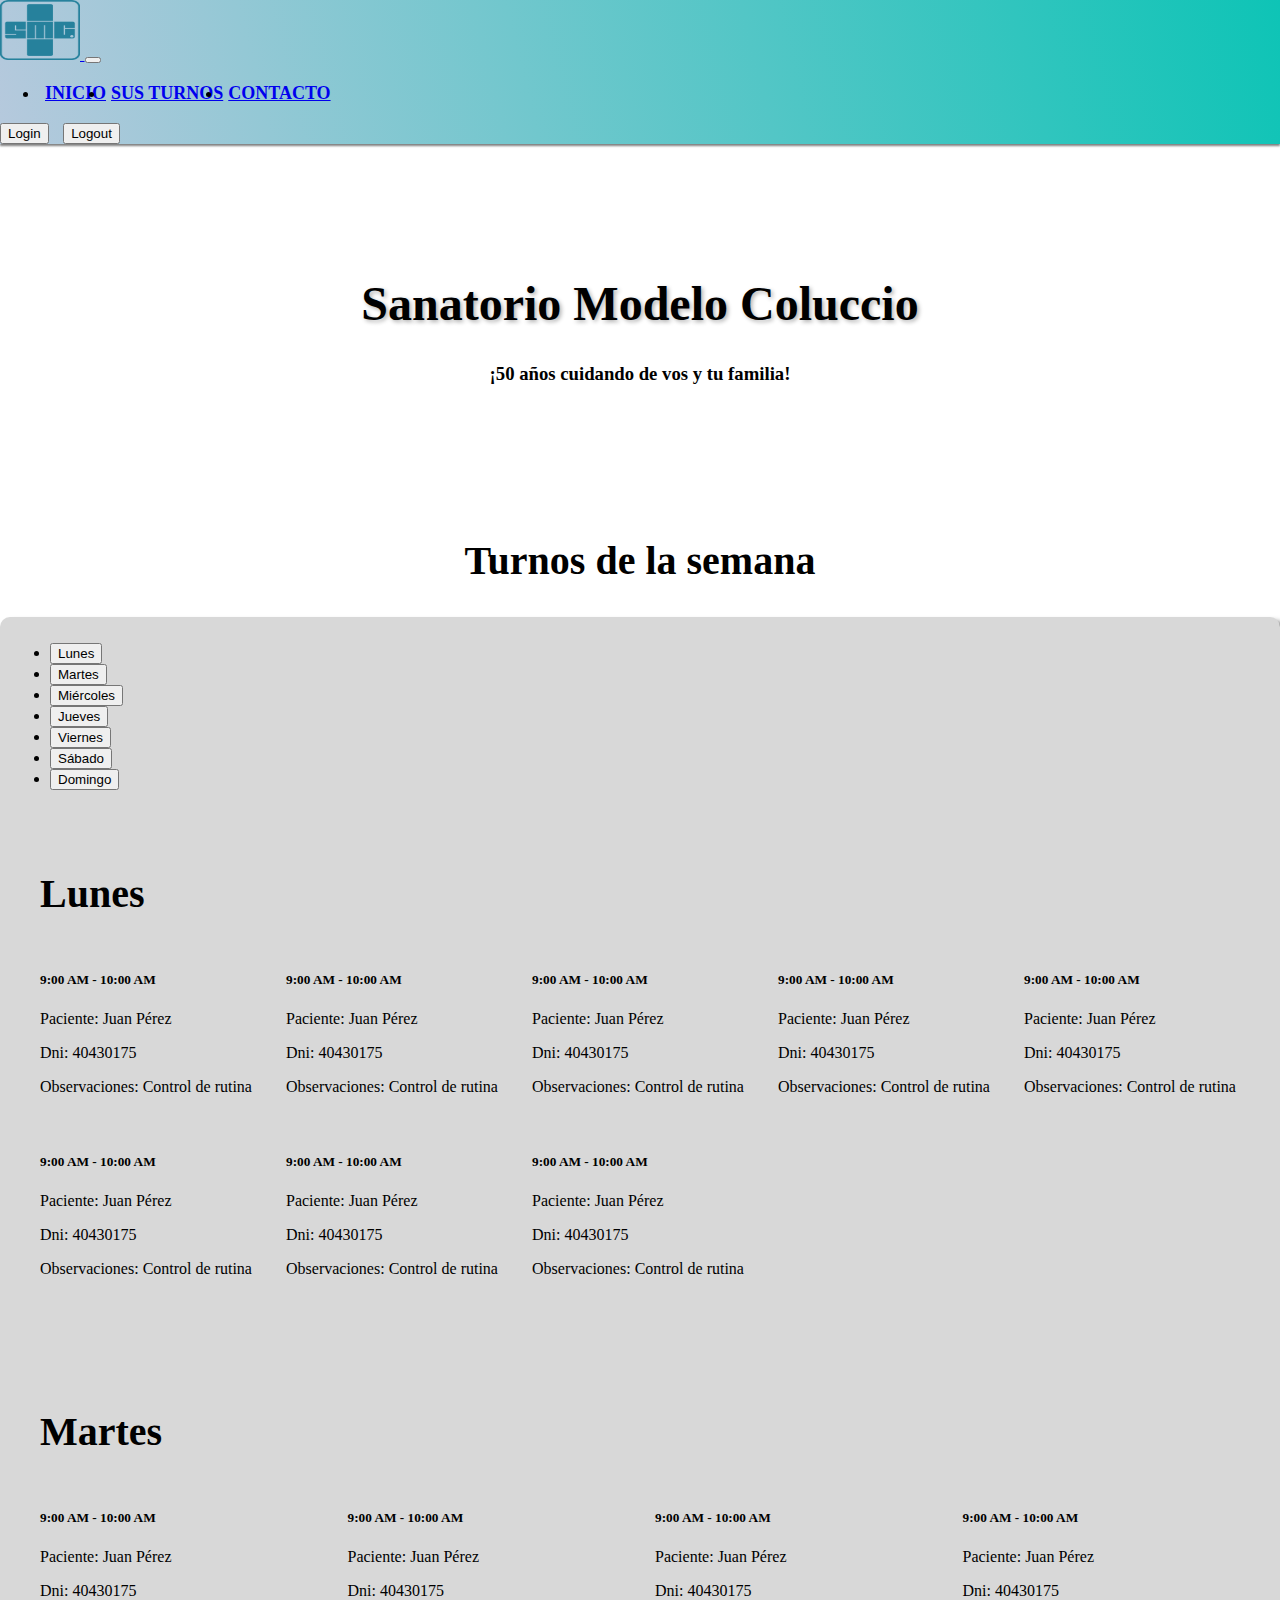
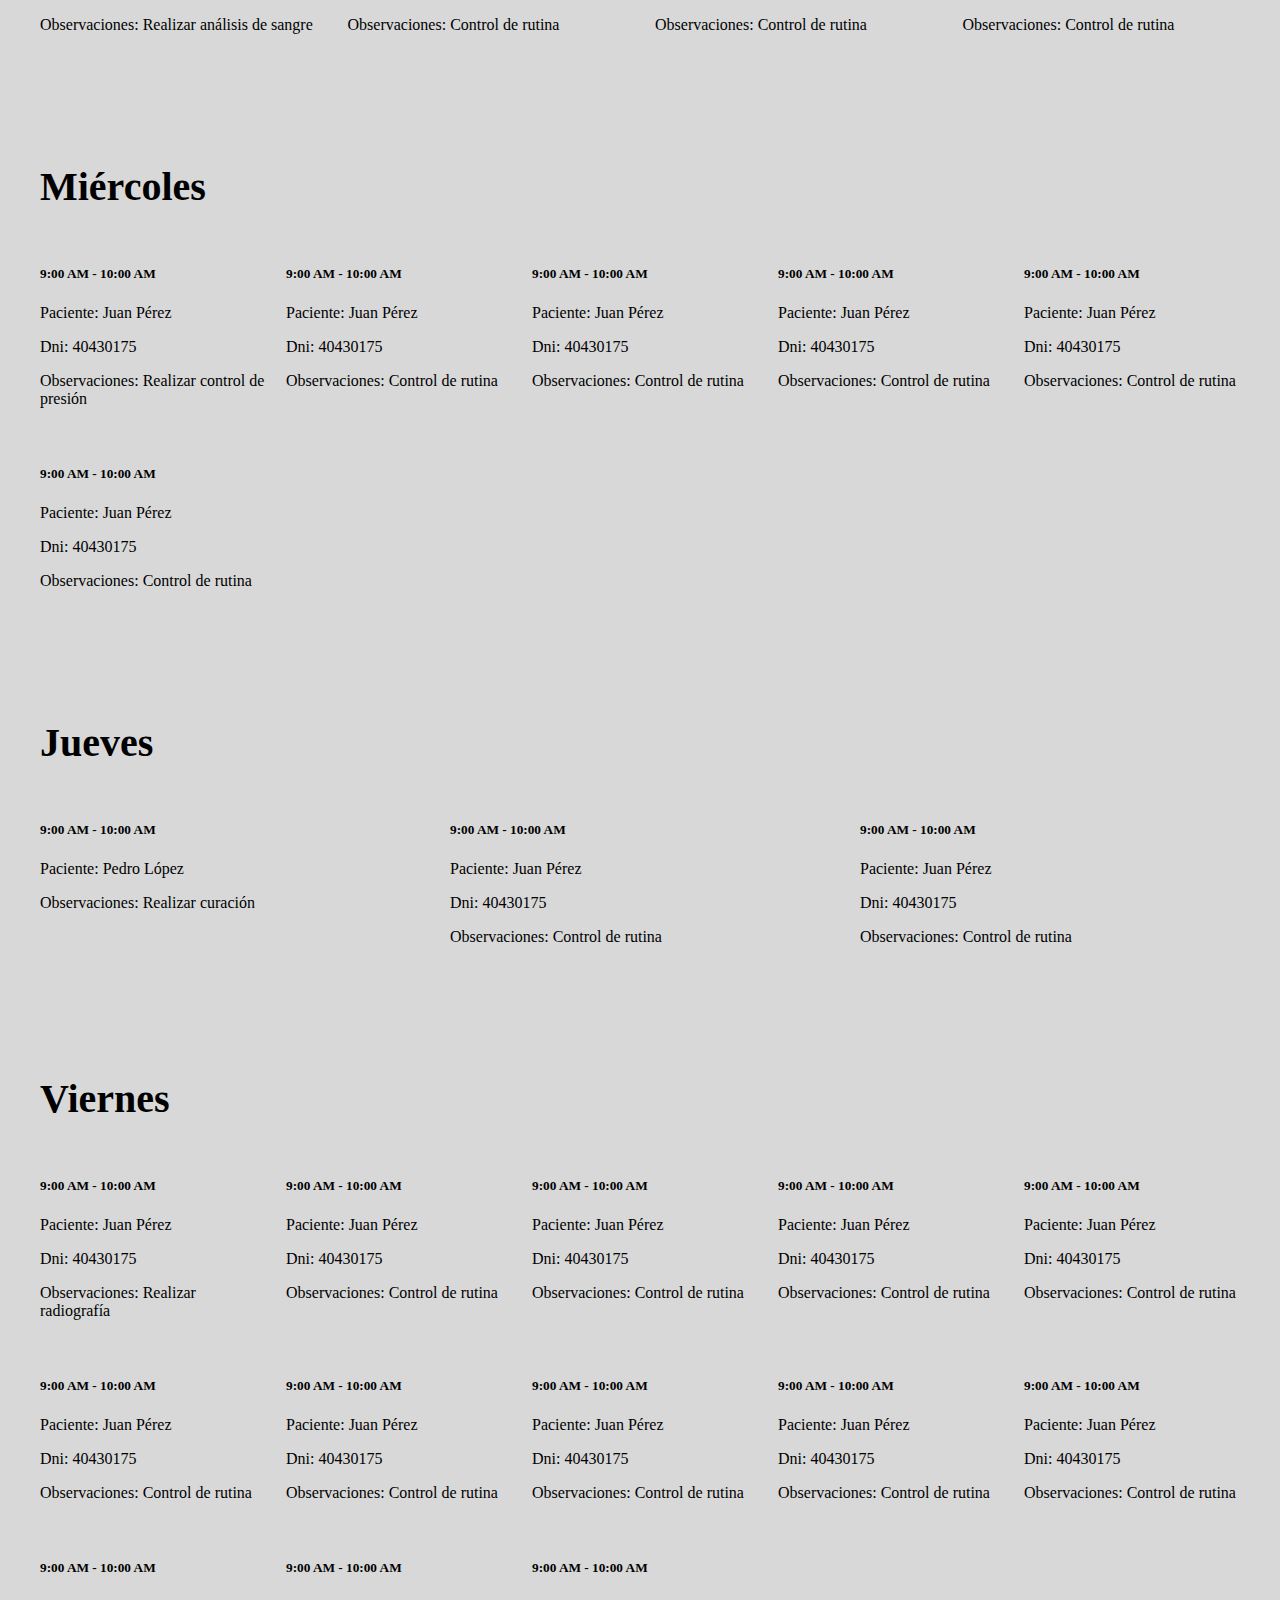
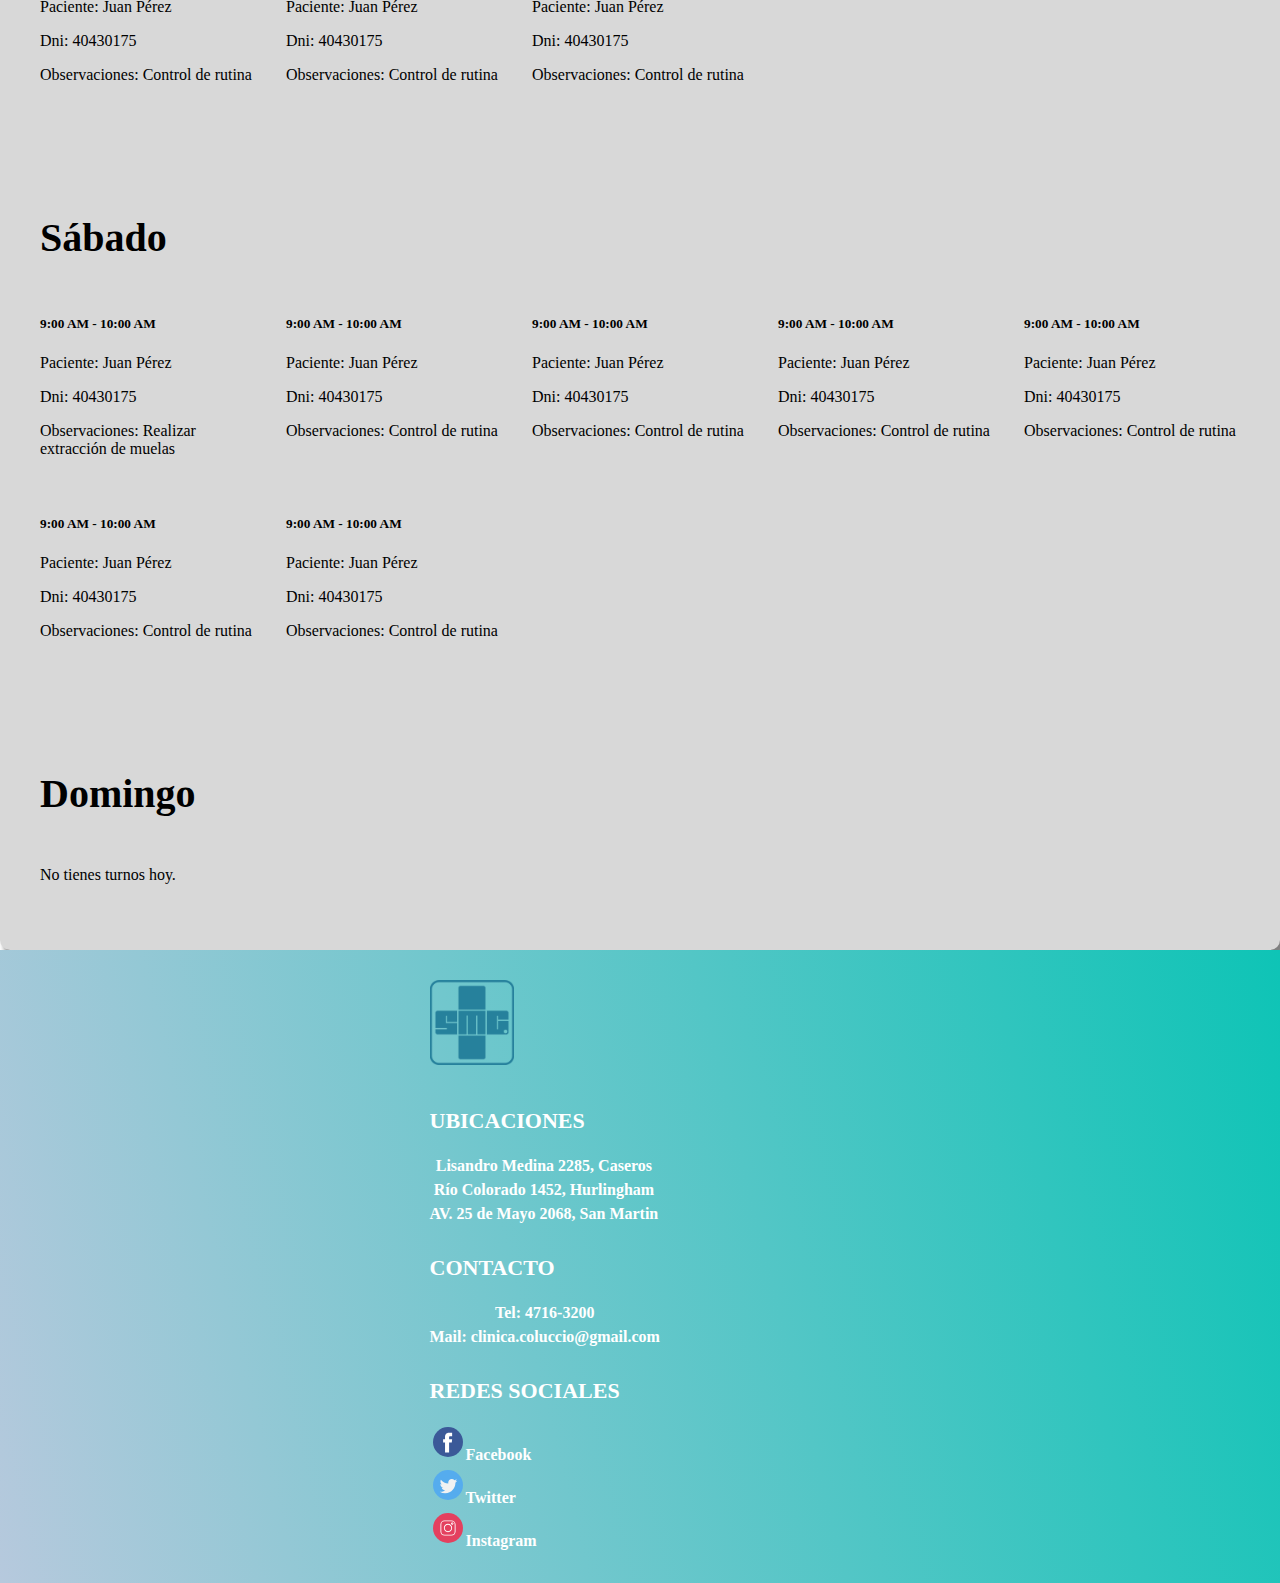
==== commit e0c1fcc0: "se agrega domingo y ajuste en el input type time. Solo falta arreglar botones logins" ====
--- a/doctor.html
+++ b/doctor.html
@@ -65,6 +65,9 @@
           <li class="nav-item" role="presentation">
             <button class="nav-link" id="sabado-tab" data-bs-toggle="tab" data-bs-target="#sabado" type="button" role="tab" aria-controls="sabado" aria-selected="false">Sábado</button>
           </li>
+          <li class="nav-item" role="presentation">
+            <button class="nav-link" id="domingo-tab" data-bs-toggle="tab" data-bs-target="#domingo" type="button" role="tab" aria-controls="domingo" aria-selected="false">Domingo</button>
+          </li>
         </ul>
         <div class="tab-content" id="diasContent">
           <div class="tab-pane fade show active" id="lunes" role="tabpanel" aria-labelledby="lunes-tab">
@@ -515,6 +518,14 @@
                     </div>
                   </div>
                 </div>
+              </div>
+            </div>
+          </div>
+          <div class="tab-pane fade" id="domingo" role="tabpanel" aria-labelledby="domingo-tab">
+            <div class="div-dia">
+              <h2>Domingo</h2>
+              <div class="div-card-dia">
+                <p>No tienes turnos hoy.</p>
               </div>
             </div>
           </div>
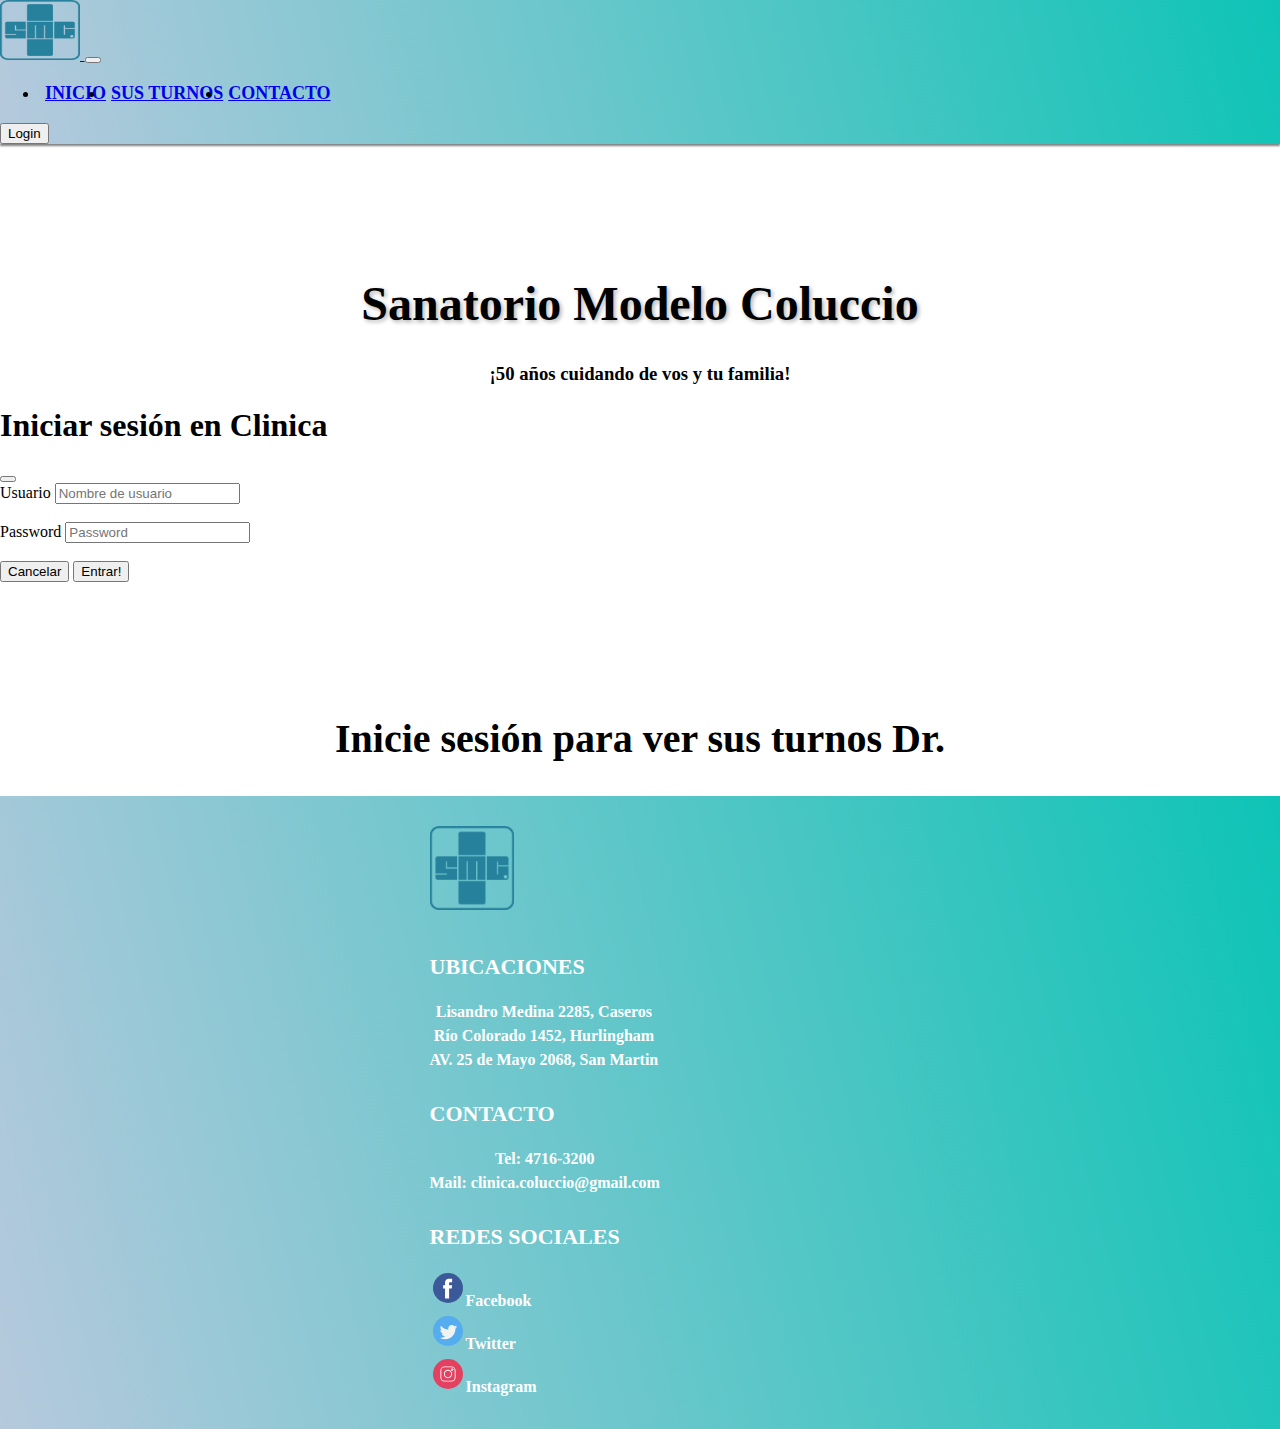
==== commit b23d7809: "se termina toda la funcionalidad" ====
--- a/doctor.html
+++ b/doctor.html
@@ -23,7 +23,7 @@
           <div class="collapse navbar-collapse" id="navbarSupportedContent">
             <ul class="navbar-nav justify-content-start flex-grow-1 pe-3">
               <li class="nav-item active">
-                <a class="nav-link" href="#inicio">Inicio</a>
+                <a class="nav-link" href="index.html">Inicio</a>
               </li>
               <li class="nav-item active">
                 <a class="nav-link" href="#turnos">Sus Turnos</a>
@@ -34,7 +34,7 @@
             </ul>
           </div>
           <button type="button" class="btn btn-primary boton-login" data-bs-toggle="modal" data-bs-target="#exampleModal">Login</button>
-          <button type="button" class="btn btn-danger boton-login" onclick="alert('¡Te has deslogeado. Te redireccionamos a la pagina de inicio!'); window.location.href='index.html'">Logout</button>
+          <button type="button" class="btn btn-danger boton-login" onclick="logoutUsuario()">Logout</button>
           <a id="botonCambioModo" role="button" onclick="cambiarModo()" aria-expanded="false" value="true"> </a>
         </div>
       </nav>
@@ -43,9 +43,38 @@
       <h1 id="titulo-inicio">Sanatorio Modelo Coluccio</h1>
       <h3>¡50 años cuidando de vos y tu familia!</h3>
     </section>
+    <section id="modal-login">
+      <div class="modal fade" id="exampleModal" tabindex="-1" aria-labelledby="exampleModalLabel" aria-hidden="true">
+        <div class="modal-dialog">
+          <div class="modal-content">
+            <div class="modal-header">
+              <h1 class="modal-title fs-5" id="exampleModalLabel">Iniciar sesión en Clinica</h1>
+              <button type="button" class="btn-close" data-bs-dismiss="modal" aria-label="Close"></button>
+            </div>
+            <div class="modal-body">
+              <form id="formulario-login" method="post" enctype="text/plain">
+                <div class="form-group">
+                  <label for="username">Usuario</label>
+                  <input type="text" class="form-control" id="username" placeholder="Nombre de usuario" required />
+                </div>
+                <br />
+                <div class="form-group">
+                  <label for="password">Password</label>
+                  <input type="password" class="form-control" id="password" placeholder="Password" required />
+                </div>
+                <br />
+                <button type="button" class="btn btn-secondary" data-bs-dismiss="modal">Cancelar</button>
+                <button type="submit" class="btn btn-primary">Entrar!</button>
+              </form>
+            </div>
+            <div class="modal-footer"></div>
+          </div>
+        </div>
+      </div>
+    </section>
     <section id="turnos" class="turnos-section">
       <h2 id="titulo-turnos">Turnos de la semana</h2>
-      <div class="container div-turnos">
+      <div id="div-turnos-doctor" class="container div-turnos">
         <ul class="nav nav-tabs" id="diasTabs" role="tablist">
           <li class="nav-item" role="presentation">
             <button class="nav-link active" id="lunes-tab" data-bs-toggle="tab" data-bs-target="#lunes" type="button" role="tab" aria-controls="lunes" aria-selected="true">Lunes</button>
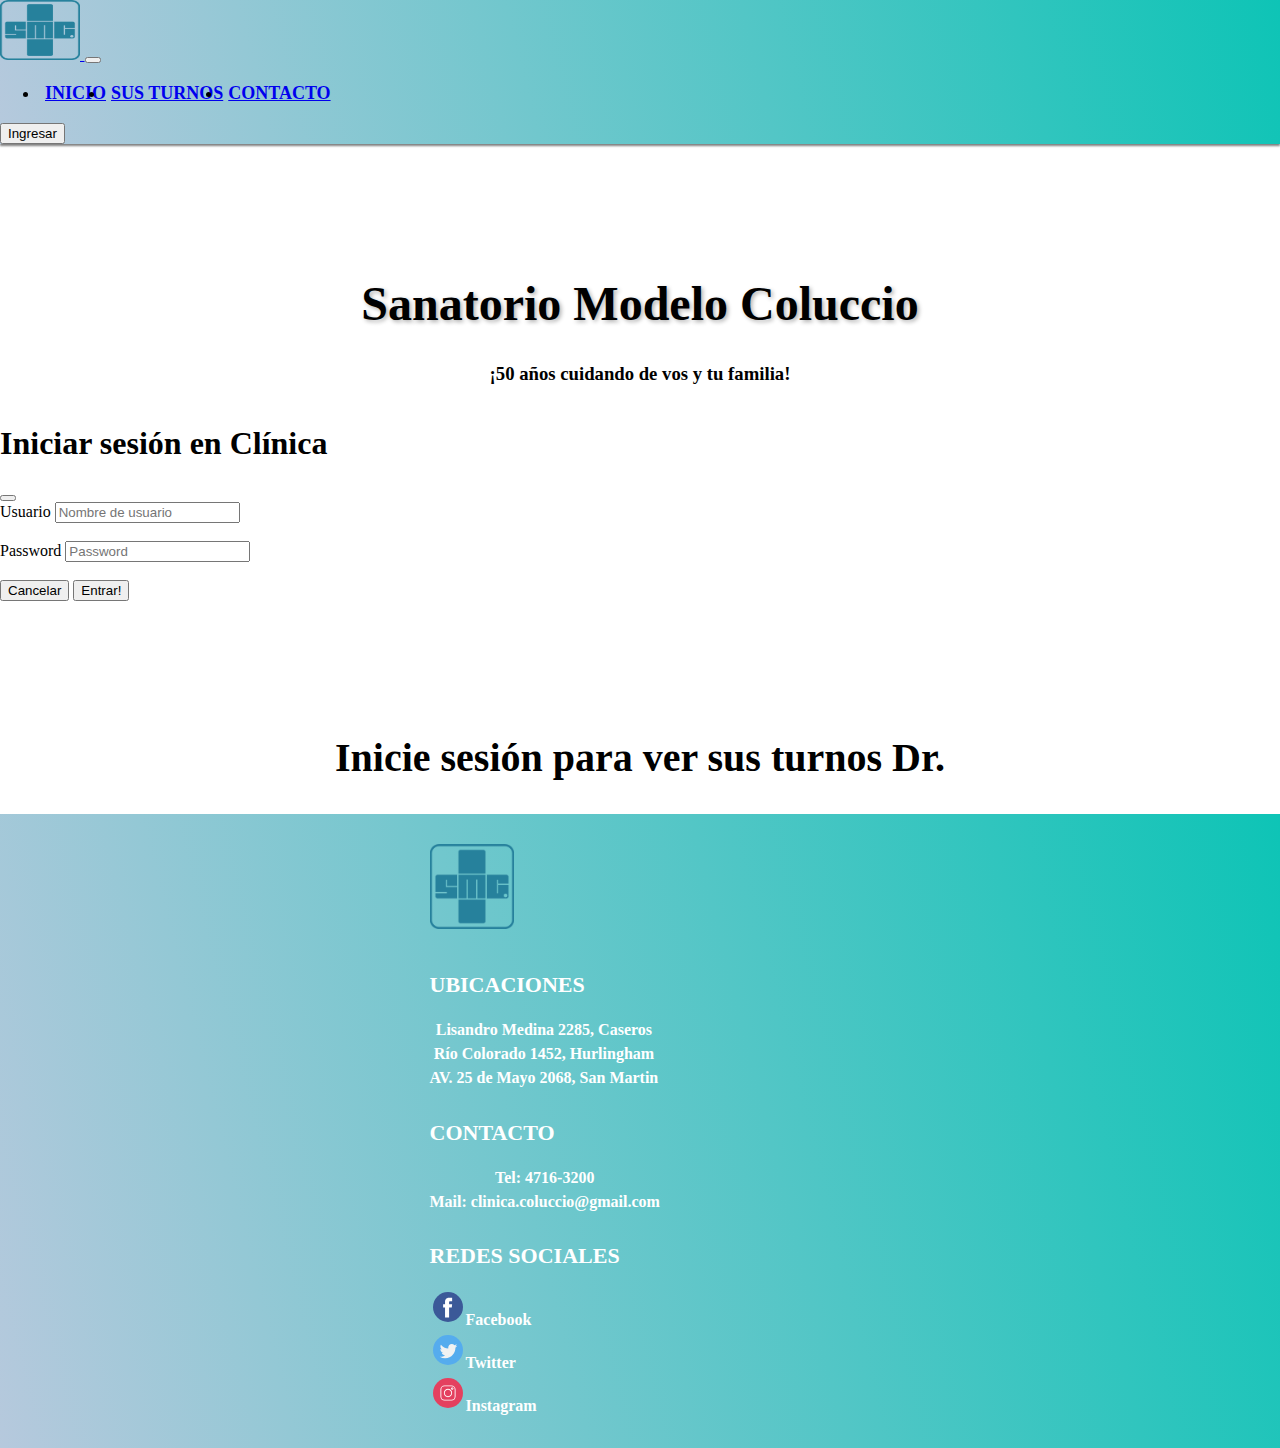
==== commit 56ec0eb3: "pagina terminada" ====
--- a/doctor.html
+++ b/doctor.html
@@ -33,22 +33,28 @@
               </li>
             </ul>
           </div>
-          <button type="button" class="btn btn-primary boton-login" data-bs-toggle="modal" data-bs-target="#exampleModal">Login</button>
-          <button type="button" class="btn btn-danger boton-login" onclick="logoutUsuario()">Logout</button>
-          <a id="botonCambioModo" role="button" onclick="cambiarModo()" aria-expanded="false" value="true"> </a>
+          <button type="button" class="btn btn-primary boton-login" data-bs-toggle="modal" data-bs-target="#exampleModal">Ingresar</button>
+          <button type="button" class="btn btn-danger boton-login" onclick="logoutUsuario()">Salir</button>
         </div>
       </nav>
     </header>
     <section id="inicio" class="intro-section">
-      <h1 id="titulo-inicio">Sanatorio Modelo Coluccio</h1>
-      <h3>¡50 años cuidando de vos y tu familia!</h3>
+      <div class="div-intro">
+        <div class="div-titulo-intro">
+          <h1 id="titulo-inicio">Sanatorio Modelo Coluccio</h1>
+          <h3>¡50 años cuidando de vos y tu familia!</h3>
+        </div>
+        <div class="div-imagen-intro">
+          <img id="imagen-user" src="media/imagenes/fotos-usuarios/house.jpg" class="img-thumbnail" alt="Foto usuario" />
+        </div>
+      </div>
     </section>
     <section id="modal-login">
       <div class="modal fade" id="exampleModal" tabindex="-1" aria-labelledby="exampleModalLabel" aria-hidden="true">
         <div class="modal-dialog">
           <div class="modal-content">
             <div class="modal-header">
-              <h1 class="modal-title fs-5" id="exampleModalLabel">Iniciar sesión en Clinica</h1>
+              <h1 class="modal-title fs-5" id="exampleModalLabel">Iniciar sesión en Clínica</h1>
               <button type="button" class="btn-close" data-bs-dismiss="modal" aria-label="Close"></button>
             </div>
             <div class="modal-body">
@@ -105,7 +111,111 @@
               <div class="div-card-dia">
                 <div class="card">
                   <div class="card-body">
-                    <h5 class="card-title">9:00 AM - 10:00 AM</h5>
+                    <h5 class="card-title">9:00-10:00</h5>
+                    <div class="card-text">
+                      <p>Paciente: María Rodríguez</p>
+                      <p>DNI: 12345678</p>
+                      <p>Observaciones: Consulta general</p>
+                    </div>
+                  </div>
+                </div>
+                <div class="card">
+                  <div class="card-body">
+                    <h5 class="card-title">10:00-11:00</h5>
+                    <div class="card-text">
+                      <p>Paciente: Carlos Gómez</p>
+                      <p>DNI: 87654321</p>
+                      <p>Observaciones: Control de presión arterial</p>
+                    </div>
+                  </div>
+                </div>
+                <div class="card">
+                  <div class="card-body">
+                    <h5 class="card-title">12:00-13:00</h5>
+                    <div class="card-text">
+                      <p>Paciente: Ana López</p>
+                      <p>DNI: 56789012</p>
+                      <p>Observaciones: Extracción de sangre</p>
+                    </div>
+                  </div>
+                </div>
+                <div class="card">
+                  <div class="card-body">
+                    <h5 class="card-title">14:00-14:30</h5>
+                    <div class="card-text">
+                      <p>Paciente: Martín Sánchez</p>
+                      <p>DNI: 34567890</p>
+                      <p>Observaciones: Control de glucemia</p>
+                    </div>
+                  </div>
+                </div>
+                <div class="card">
+                  <div class="card-body">
+                    <h5 class="card-title">14:30-15:00</h5>
+                    <div class="card-text">
+                      <p>Paciente: Laura Torres</p>
+                      <p>DNI: 90123456</p>
+                      <p>Observaciones: Consulta pediátrica</p>
+                    </div>
+                  </div>
+                </div>
+              </div>
+            </div>
+          </div>
+          <div class="tab-pane fade" id="martes" role="tabpanel" aria-labelledby="martes-tab">
+            <div class="div-dia">
+              <h2>Martes</h2>
+              <div class="div-card-dia">
+                <div class="card">
+                  <div class="card-body">
+                    <h5 class="card-title">9:00-10:00</h5>
+                    <div class="card-text">
+                      <p>Paciente: Alejandro Fernández</p>
+                      <p>DNI: 98765432</p>
+                      <p>Observaciones: Control de rutina</p>
+                    </div>
+                  </div>
+                </div>
+                <div class="card">
+                  <div class="card-body">
+                    <h5 class="card-title">10:00-11:00</h5>
+                    <div class="card-text">
+                      <p>Paciente: Laura González</p>
+                      <p>DNI: 54321678</p>
+                      <p>Observaciones: Tratamiento de alergias</p>
+                    </div>
+                  </div>
+                </div>
+                <div class="card">
+                  <div class="card-body">
+                    <h5 class="card-title">12:00-13:00</h5>
+                    <div class="card-text">
+                      <p>Paciente: Gabriel Ramírez</p>
+                      <p>DNI: 65432187</p>
+                      <p>Observaciones: Consulta odontológica</p>
+                    </div>
+                  </div>
+                </div>
+                <div class="card">
+                  <div class="card-body">
+                    <h5 class="card-title">14:00-14:30</h5>
+                    <div class="card-text">
+                      <p>Paciente: Valentina Silva</p>
+                      <p>DNI: 21876543</p>
+                      <p>Observaciones: Control de presión arterial</p>
+                    </div>
+                  </div>
+                </div>
+              </div>
+            </div>
+          </div>
+          <div class="tab-pane fade" id="miercoles" role="tabpanel" aria-labelledby="miercoles-tab">
+            <div class="div-dia">
+              <h2>Miércoles</h2>
+              <div class="div-card-dia">
+                <div class="card">
+                  <div class="card-body">
+                    <h5 class="card-title">9:00- 10:00</h5>
                     <div class="card-text">
                       <p>Paciente: Juan Pérez</p>
                       <p>Dni: 40430175</p>
@@ -113,360 +223,137 @@
                     </div>
                   </div>
                 </div>
-                <div class="card">
-                  <div class="card-body">
-                    <h5 class="card-title">9:00 AM - 10:00 AM</h5>
+              </div>
+            </div>
+          </div>
+          <div class="tab-pane fade" id="jueves" role="tabpanel" aria-labelledby="jueves-tab">
+            <div class="div-dia">
+              <h2>Jueves</h2>
+              <div class="div-card-dia">
+                <div class="card">
+                  <div class="card-body">
+                    <h5 class="card-title">9:00-10:00</h5>
+                    <div class="card-text">
+                      <p>Paciente: Sofia Martinez</p>
+                      <p>DNI: 13579246</p>
+                      <p>Observaciones: Control de rutina</p>
+                    </div>
+                  </div>
+                </div>
+                <div class="card">
+                  <div class="card-body">
+                    <h5 class="card-title">10:00-11:00</h5>
+                    <div class="card-text">
+                      <p>Paciente: Marcos Lopez</p>
+                      <p>DNI: 86420971</p>
+                      <p>Observaciones: Tratamiento de alergias</p>
+                    </div>
+                  </div>
+                </div>
+                <div class="card">
+                  <div class="card-body">
+                    <h5 class="card-title">12:00-13:00</h5>
+                    <div class="card-text">
+                      <p>Paciente: Carolina Ramirez</p>
+                      <p>DNI: 54687129</p>
+                      <p>Observaciones: Consulta odontológica</p>
+                    </div>
+                  </div>
+                </div>
+              </div>
+            </div>
+          </div>
+          <div class="tab-pane fade" id="viernes" role="tabpanel" aria-labelledby="viernes-tab">
+            <div class="div-dia">
+              <h2>Viernes</h2>
+              <div class="div-card-dia">
+                <div class="card">
+                  <div class="card-body">
+                    <h5 class="card-title">9:00 - 9:30</h5>
+                    <div class="card-text">
+                      <p>Paciente: Ana Rodríguez</p>
+                      <p>DNI: 12345678</p>
+                      <p>Observaciones: Control de rutina</p>
+                    </div>
+                  </div>
+                </div>
+                <div class="card">
+                  <div class="card-body">
+                    <h5 class="card-title">9:30 - 10:00</h5>
                     <div class="card-text">
                       <p>Paciente: Juan Pérez</p>
-                      <p>Dni: 40430175</p>
-                      <p>Observaciones: Control de rutina</p>
-                    </div>
-                  </div>
-                </div>
-                <div class="card">
-                  <div class="card-body">
-                    <h5 class="card-title">9:00 AM - 10:00 AM</h5>
-                    <div class="card-text">
-                      <p>Paciente: Juan Pérez</p>
-                      <p>Dni: 40430175</p>
-                      <p>Observaciones: Control de rutina</p>
-                    </div>
-                  </div>
-                </div>
-                <div class="card">
-                  <div class="card-body">
-                    <h5 class="card-title">9:00 AM - 10:00 AM</h5>
-                    <div class="card-text">
-                      <p>Paciente: Juan Pérez</p>
-                      <p>Dni: 40430175</p>
-                      <p>Observaciones: Control de rutina</p>
-                    </div>
-                  </div>
-                </div>
-                <div class="card">
-                  <div class="card-body">
-                    <h5 class="card-title">9:00 AM - 10:00 AM</h5>
-                    <div class="card-text">
-                      <p>Paciente: Juan Pérez</p>
-                      <p>Dni: 40430175</p>
-                      <p>Observaciones: Control de rutina</p>
-                    </div>
-                  </div>
-                </div>
-                <div class="card">
-                  <div class="card-body">
-                    <h5 class="card-title">9:00 AM - 10:00 AM</h5>
-                    <div class="card-text">
-                      <p>Paciente: Juan Pérez</p>
-                      <p>Dni: 40430175</p>
-                      <p>Observaciones: Control de rutina</p>
-                    </div>
-                  </div>
-                </div>
-                <div class="card">
-                  <div class="card-body">
-                    <h5 class="card-title">9:00 AM - 10:00 AM</h5>
-                    <div class="card-text">
-                      <p>Paciente: Juan Pérez</p>
-                      <p>Dni: 40430175</p>
-                      <p>Observaciones: Control de rutina</p>
-                    </div>
-                  </div>
-                </div>
-                <div class="card">
-                  <div class="card-body">
-                    <h5 class="card-title">9:00 AM - 10:00 AM</h5>
-                    <div class="card-text">
-                      <p>Paciente: Juan Pérez</p>
-                      <p>Dni: 40430175</p>
-                      <p>Observaciones: Control de rutina</p>
-                    </div>
-                  </div>
-                </div>
-              </div>
-            </div>
-          </div>
-          <div class="tab-pane fade" id="martes" role="tabpanel" aria-labelledby="martes-tab">
-            <div class="div-dia">
-              <h2>Martes</h2>
-              <div class="div-card-dia">
-                <div class="card">
-                  <div class="card-body">
-                    <h5 class="card-title">9:00 AM - 10:00 AM</h5>
-                    <div class="card-text">
-                      <p>Paciente: Juan Pérez</p>
-                      <p>Dni: 40430175</p>
-                      <p>Observaciones: Realizar análisis de sangre</p>
-                    </div>
-                  </div>
-                </div>
-                <div class="card">
-                  <div class="card-body">
-                    <h5 class="card-title">9:00 AM - 10:00 AM</h5>
-                    <div class="card-text">
-                      <p>Paciente: Juan Pérez</p>
-                      <p>Dni: 40430175</p>
-                      <p>Observaciones: Control de rutina</p>
-                    </div>
-                  </div>
-                </div>
-                <div class="card">
-                  <div class="card-body">
-                    <h5 class="card-title">9:00 AM - 10:00 AM</h5>
-                    <div class="card-text">
-                      <p>Paciente: Juan Pérez</p>
-                      <p>Dni: 40430175</p>
-                      <p>Observaciones: Control de rutina</p>
-                    </div>
-                  </div>
-                </div>
-                <div class="card">
-                  <div class="card-body">
-                    <h5 class="card-title">9:00 AM - 10:00 AM</h5>
-                    <div class="card-text">
-                      <p>Paciente: Juan Pérez</p>
-                      <p>Dni: 40430175</p>
-                      <p>Observaciones: Control de rutina</p>
-                    </div>
-                  </div>
-                </div>
-              </div>
-            </div>
-          </div>
-          <div class="tab-pane fade" id="miercoles" role="tabpanel" aria-labelledby="miercoles-tab">
-            <div class="div-dia">
-              <h2>Miércoles</h2>
-              <div class="div-card-dia">
-                <div class="card">
-                  <div class="card-body">
-                    <h5 class="card-title">9:00 AM - 10:00 AM</h5>
-                    <div class="card-text">
-                      <p>Paciente: Juan Pérez</p>
-                      <p>Dni: 40430175</p>
-                      <p>Observaciones: Realizar control de presión</p>
-                    </div>
-                  </div>
-                </div>
-                <div class="card">
-                  <div class="card-body">
-                    <h5 class="card-title">9:00 AM - 10:00 AM</h5>
-                    <div class="card-text">
-                      <p>Paciente: Juan Pérez</p>
-                      <p>Dni: 40430175</p>
-                      <p>Observaciones: Control de rutina</p>
-                    </div>
-                  </div>
-                </div>
-                <div class="card">
-                  <div class="card-body">
-                    <h5 class="card-title">9:00 AM - 10:00 AM</h5>
-                    <div class="card-text">
-                      <p>Paciente: Juan Pérez</p>
-                      <p>Dni: 40430175</p>
-                      <p>Observaciones: Control de rutina</p>
-                    </div>
-                  </div>
-                </div>
-                <div class="card">
-                  <div class="card-body">
-                    <h5 class="card-title">9:00 AM - 10:00 AM</h5>
-                    <div class="card-text">
-                      <p>Paciente: Juan Pérez</p>
-                      <p>Dni: 40430175</p>
-                      <p>Observaciones: Control de rutina</p>
-                    </div>
-                  </div>
-                </div>
-                <div class="card">
-                  <div class="card-body">
-                    <h5 class="card-title">9:00 AM - 10:00 AM</h5>
-                    <div class="card-text">
-                      <p>Paciente: Juan Pérez</p>
-                      <p>Dni: 40430175</p>
-                      <p>Observaciones: Control de rutina</p>
-                    </div>
-                  </div>
-                </div>
-                <div class="card">
-                  <div class="card-body">
-                    <h5 class="card-title">9:00 AM - 10:00 AM</h5>
-                    <div class="card-text">
-                      <p>Paciente: Juan Pérez</p>
-                      <p>Dni: 40430175</p>
-                      <p>Observaciones: Control de rutina</p>
-                    </div>
-                  </div>
-                </div>
-              </div>
-            </div>
-          </div>
-          <div class="tab-pane fade" id="jueves" role="tabpanel" aria-labelledby="jueves-tab">
-            <div class="div-dia">
-              <h2>Jueves</h2>
-              <div class="div-card-dia">
-                <div class="card">
-                  <div class="card-body">
-                    <h5 class="card-title">9:00 AM - 10:00 AM</h5>
-                    <div class="card-text">
-                      <p>Paciente: Pedro López</p>
-                      <p>Observaciones: Realizar curación</p>
-                    </div>
-                  </div>
-                </div>
-                <div class="card">
-                  <div class="card-body">
-                    <h5 class="card-title">9:00 AM - 10:00 AM</h5>
-                    <div class="card-text">
-                      <p>Paciente: Juan Pérez</p>
-                      <p>Dni: 40430175</p>
-                      <p>Observaciones: Control de rutina</p>
-                    </div>
-                  </div>
-                </div>
-                <div class="card">
-                  <div class="card-body">
-                    <h5 class="card-title">9:00 AM - 10:00 AM</h5>
-                    <div class="card-text">
-                      <p>Paciente: Juan Pérez</p>
-                      <p>Dni: 40430175</p>
-                      <p>Observaciones: Control de rutina</p>
-                    </div>
-                  </div>
-                </div>
-              </div>
-            </div>
-          </div>
-          <div class="tab-pane fade" id="viernes" role="tabpanel" aria-labelledby="viernes-tab">
-            <div class="div-dia">
-              <h2>Viernes</h2>
-              <div class="div-card-dia">
-                <div class="card">
-                  <div class="card-body">
-                    <h5 class="card-title">9:00 AM - 10:00 AM</h5>
-                    <div class="card-text">
-                      <p>Paciente: Juan Pérez</p>
-                      <p>Dni: 40430175</p>
-                      <p>Observaciones: Realizar radiografía</p>
-                    </div>
-                  </div>
-                </div>
-                <div class="card">
-                  <div class="card-body">
-                    <h5 class="card-title">9:00 AM - 10:00 AM</h5>
-                    <div class="card-text">
-                      <p>Paciente: Juan Pérez</p>
-                      <p>Dni: 40430175</p>
-                      <p>Observaciones: Control de rutina</p>
-                    </div>
-                  </div>
-                </div>
-                <div class="card">
-                  <div class="card-body">
-                    <h5 class="card-title">9:00 AM - 10:00 AM</h5>
-                    <div class="card-text">
-                      <p>Paciente: Juan Pérez</p>
-                      <p>Dni: 40430175</p>
-                      <p>Observaciones: Control de rutina</p>
-                    </div>
-                  </div>
-                </div>
-                <div class="card">
-                  <div class="card-body">
-                    <h5 class="card-title">9:00 AM - 10:00 AM</h5>
-                    <div class="card-text">
-                      <p>Paciente: Juan Pérez</p>
-                      <p>Dni: 40430175</p>
-                      <p>Observaciones: Control de rutina</p>
-                    </div>
-                  </div>
-                </div>
-                <div class="card">
-                  <div class="card-body">
-                    <h5 class="card-title">9:00 AM - 10:00 AM</h5>
-                    <div class="card-text">
-                      <p>Paciente: Juan Pérez</p>
-                      <p>Dni: 40430175</p>
-                      <p>Observaciones: Control de rutina</p>
-                    </div>
-                  </div>
-                </div>
-                <div class="card">
-                  <div class="card-body">
-                    <h5 class="card-title">9:00 AM - 10:00 AM</h5>
-                    <div class="card-text">
-                      <p>Paciente: Juan Pérez</p>
-                      <p>Dni: 40430175</p>
-                      <p>Observaciones: Control de rutina</p>
-                    </div>
-                  </div>
-                </div>
-                <div class="card">
-                  <div class="card-body">
-                    <h5 class="card-title">9:00 AM - 10:00 AM</h5>
-                    <div class="card-text">
-                      <p>Paciente: Juan Pérez</p>
-                      <p>Dni: 40430175</p>
-                      <p>Observaciones: Control de rutina</p>
-                    </div>
-                  </div>
-                </div>
-                <div class="card">
-                  <div class="card-body">
-                    <h5 class="card-title">9:00 AM - 10:00 AM</h5>
-                    <div class="card-text">
-                      <p>Paciente: Juan Pérez</p>
-                      <p>Dni: 40430175</p>
-                      <p>Observaciones: Control de rutina</p>
-                    </div>
-                  </div>
-                </div>
-                <div class="card">
-                  <div class="card-body">
-                    <h5 class="card-title">9:00 AM - 10:00 AM</h5>
-                    <div class="card-text">
-                      <p>Paciente: Juan Pérez</p>
-                      <p>Dni: 40430175</p>
-                      <p>Observaciones: Control de rutina</p>
-                    </div>
-                  </div>
-                </div>
-                <div class="card">
-                  <div class="card-body">
-                    <h5 class="card-title">9:00 AM - 10:00 AM</h5>
-                    <div class="card-text">
-                      <p>Paciente: Juan Pérez</p>
-                      <p>Dni: 40430175</p>
-                      <p>Observaciones: Control de rutina</p>
-                    </div>
-                  </div>
-                </div>
-                <div class="card">
-                  <div class="card-body">
-                    <h5 class="card-title">9:00 AM - 10:00 AM</h5>
-                    <div class="card-text">
-                      <p>Paciente: Juan Pérez</p>
-                      <p>Dni: 40430175</p>
-                      <p>Observaciones: Control de rutina</p>
-                    </div>
-                  </div>
-                </div>
-                <div class="card">
-                  <div class="card-body">
-                    <h5 class="card-title">9:00 AM - 10:00 AM</h5>
-                    <div class="card-text">
-                      <p>Paciente: Juan Pérez</p>
-                      <p>Dni: 40430175</p>
-                      <p>Observaciones: Control de rutina</p>
-                    </div>
-                  </div>
-                </div>
-                <div class="card">
-                  <div class="card-body">
-                    <h5 class="card-title">9:00 AM - 10:00 AM</h5>
-                    <div class="card-text">
-                      <p>Paciente: Juan Pérez</p>
-                      <p>Dni: 40430175</p>
-                      <p>Observaciones: Control de rutina</p>
+                      <p>DNI: 87654321</p>
+                      <p>Observaciones: Tratamiento de alergias</p>
+                    </div>
+                  </div>
+                </div>
+                <div class="card">
+                  <div class="card-body">
+                    <h5 class="card-title">10:00 - 10:30</h5>
+                    <div class="card-text">
+                      <p>Paciente: María González</p>
+                      <p>DNI: 56789012</p>
+                      <p>Observaciones: Consulta general</p>
+                    </div>
+                  </div>
+                </div>
+                <div class="card">
+                  <div class="card-body">
+                    <h5 class="card-title">10:30 - 11:00</h5>
+                    <div class="card-text">
+                      <p>Paciente: Luisa Fernández</p>
+                      <p>DNI: 34567890</p>
+                      <p>Observaciones: Control de presión arterial</p>
+                    </div>
+                  </div>
+                </div>
+                <div class="card">
+                  <div class="card-body">
+                    <h5 class="card-title">11:00 - 11:30</h5>
+                    <div class="card-text">
+                      <p>Paciente: Pedro Ramírez</p>
+                      <p>DNI: 90876543</p>
+                      <p>Observaciones: Control de rutina</p>
+                    </div>
+                  </div>
+                </div>
+                <div class="card">
+                  <div class="card-body">
+                    <h5 class="card-title">11:30 - 12:00</h5>
+                    <div class="card-text">
+                      <p>Paciente: Laura Silva</p>
+                      <p>DNI: 23456789</p>
+                      <p>Observaciones: Consulta odontológica</p>
+                    </div>
+                  </div>
+                </div>
+                <div class="card">
+                  <div class="card-body">
+                    <h5 class="card-title">12:00 - 12:30</h5>
+                    <div class="card-text">
+                      <p>Paciente: Martín López</p>
+                      <p>DNI: 78901234</p>
+                      <p>Observaciones: Control de rutina</p>
+                    </div>
+                  </div>
+                </div>
+                <div class="card">
+                  <div class="card-body">
+                    <h5 class="card-title">12:30 - 13:00</h5>
+                    <div class="card-text">
+                      <p>Paciente: Carolina Mendoza</p>
+                      <p>DNI: 45678901</p>
+                      <p>Observaciones: Control de rutina</p>
+                    </div>
+                  </div>
+                </div>
+                <div class="card">
+                  <div class="card-body">
+                    <h5 class="card-title">13:00 - 13:30</h5>
+                    <div class="card-text">
+                      <p>Paciente: José Martínez</p>
+                      <p>DNI: 90123456</p>
+                      <p>Observaciones: Consulta general</p>
                     </div>
                   </div>
                 </div>
@@ -479,70 +366,10 @@
               <div class="div-card-dia">
                 <div class="card">
                   <div class="card-body">
-                    <h5 class="card-title">9:00 AM - 10:00 AM</h5>
-                    <div class="card-text">
-                      <p>Paciente: Juan Pérez</p>
-                      <p>Dni: 40430175</p>
-                      <p>Observaciones: Realizar extracción de muelas</p>
-                    </div>
-                  </div>
-                </div>
-                <div class="card">
-                  <div class="card-body">
-                    <h5 class="card-title">9:00 AM - 10:00 AM</h5>
-                    <div class="card-text">
-                      <p>Paciente: Juan Pérez</p>
-                      <p>Dni: 40430175</p>
-                      <p>Observaciones: Control de rutina</p>
-                    </div>
-                  </div>
-                </div>
-                <div class="card">
-                  <div class="card-body">
-                    <h5 class="card-title">9:00 AM - 10:00 AM</h5>
-                    <div class="card-text">
-                      <p>Paciente: Juan Pérez</p>
-                      <p>Dni: 40430175</p>
-                      <p>Observaciones: Control de rutina</p>
-                    </div>
-                  </div>
-                </div>
-                <div class="card">
-                  <div class="card-body">
-                    <h5 class="card-title">9:00 AM - 10:00 AM</h5>
-                    <div class="card-text">
-                      <p>Paciente: Juan Pérez</p>
-                      <p>Dni: 40430175</p>
-                      <p>Observaciones: Control de rutina</p>
-                    </div>
-                  </div>
-                </div>
-                <div class="card">
-                  <div class="card-body">
-                    <h5 class="card-title">9:00 AM - 10:00 AM</h5>
-                    <div class="card-text">
-                      <p>Paciente: Juan Pérez</p>
-                      <p>Dni: 40430175</p>
-                      <p>Observaciones: Control de rutina</p>
-                    </div>
-                  </div>
-                </div>
-                <div class="card">
-                  <div class="card-body">
-                    <h5 class="card-title">9:00 AM - 10:00 AM</h5>
-                    <div class="card-text">
-                      <p>Paciente: Juan Pérez</p>
-                      <p>Dni: 40430175</p>
-                      <p>Observaciones: Control de rutina</p>
-                    </div>
-                  </div>
-                </div>
-                <div class="card">
-                  <div class="card-body">
-                    <h5 class="card-title">9:00 AM - 10:00 AM</h5>
-                    <div class="card-text">
-                      <p>Paciente: Juan Pérez</p>
-                      <p>Dni: 40430175</p>
+                    <h5 class="card-title">11:00- 12:00</h5>
+                    <div class="card-text">
+                      <p>Paciente: Nicolas Martinez</p>
+                      <p>Dni: 50123456</p>
                       <p>Observaciones: Control de rutina</p>
                     </div>
                   </div>
@@ -566,7 +393,7 @@
         <div class="row">
           <div class="col-md-3" style="padding-bottom: 10px">
             <a href="#inicio">
-              <img id="logo-footer" src="media/iconos/logo.png" loading="lazy" alt="Clinica Modelo Coluccio" />
+              <img id="logo-footer" src="media/iconos/logo.png" loading="lazy" alt="Clínica Modelo Coluccio" />
             </a>
           </div>
           <div class="col-md-3">
--- a/css/styles.css
+++ b/css/styles.css
@@ -73,6 +73,23 @@
 .intro-section p {
   font-size: 24px;
   font-weight: 300;
+}
+
+.div-intro {
+  display: flex;
+  flex-direction: row;
+  justify-content: space-around;
+  align-items: center;
+  flex-wrap: wrap;
+}
+
+.div-titulo-intro {
+  display: block;
+}
+
+.div-imagen-intro img {
+  width: 300px;
+  border-radius: 100%;
 }
 
 @media (max-width: 720px) {
